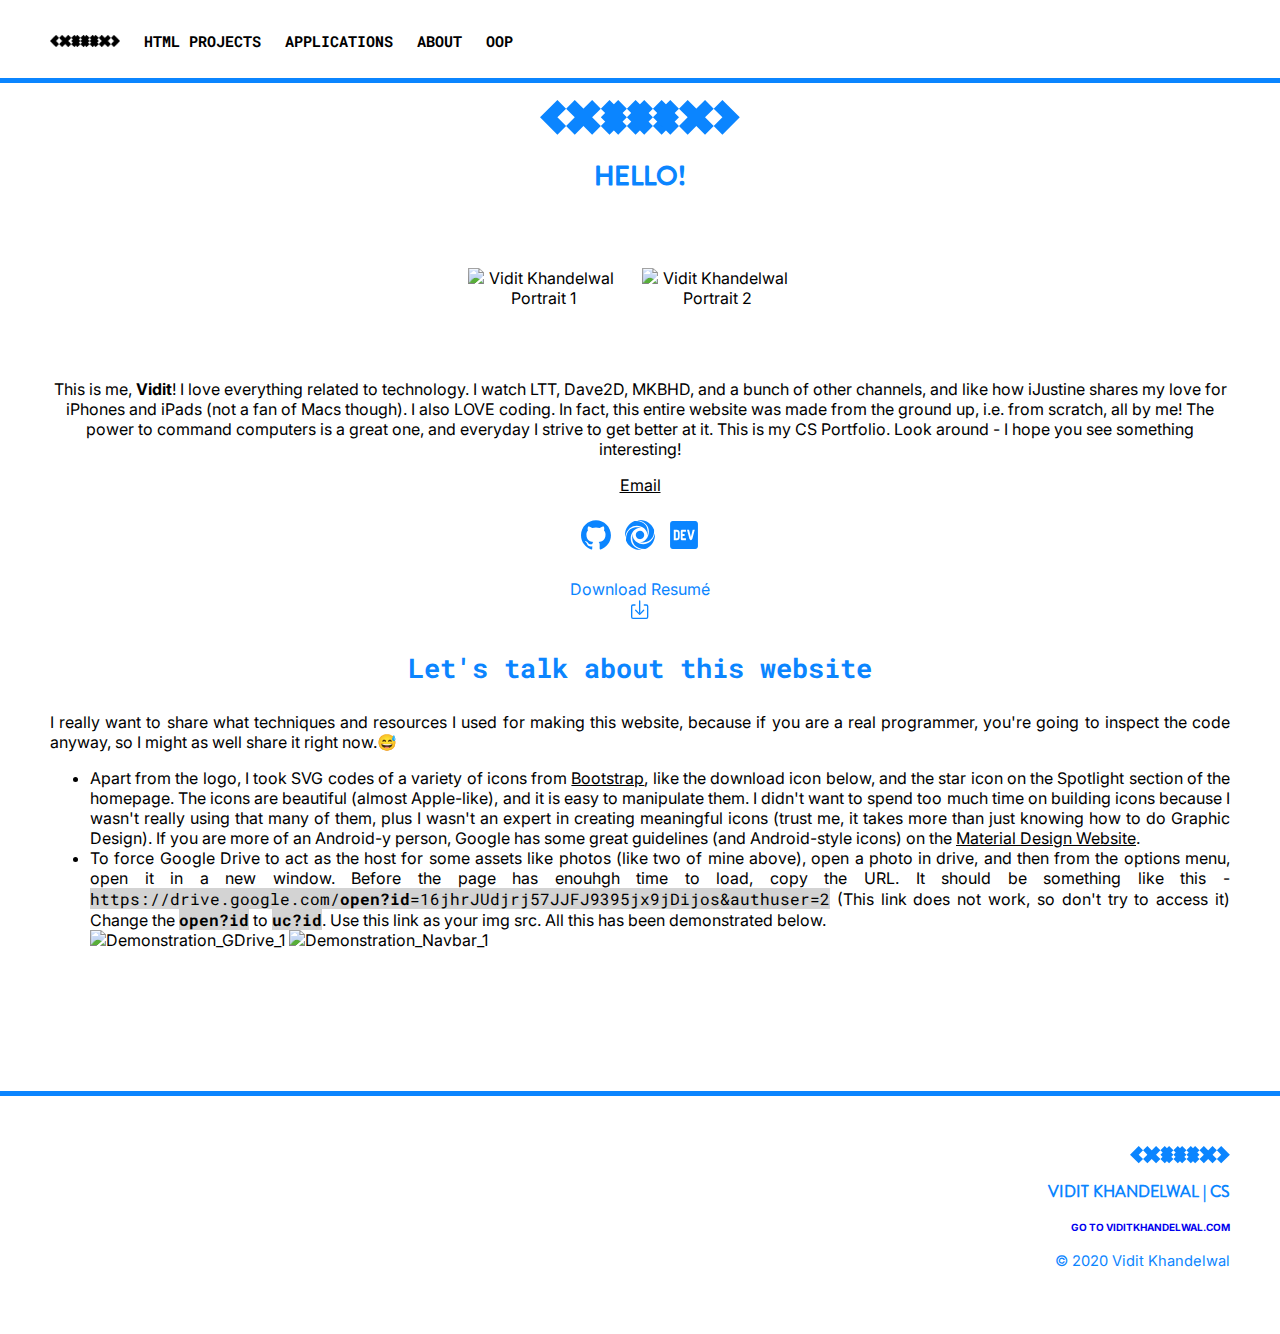
==== about.html @ c7eed607 "Initial commit" ====
<!DOCTYPE html>
<html>

<head>
	<meta charset="UTF-8">
	<link rel="stylesheet" href="style.css">
	<link rel="stylesheet" href="css/wickedcss.css">
	<!copied from template starts here***>
	<meta name="viewport" content="width=device-width, initial width=1">
	<!copied from template ends here***>
	<link href="https://fonts.googleapis.com/css?family=Lato|Montserrat|Open+Sans|Roboto+Mono|Inter&display=swap" rel="stylesheet">
	<link rel='icon' href='https://drive.google.com/uc?id=1sHRLSbQbNugQIJCw1VZLHF0GuGWl9k29&authuser=2' type='image/x-icon' />
	<title>About - VK|CS</title>
</head>

<body>
	<div class="header">
		<a href="home.html"><img src="VKCS Header Logo Black.png" alt="Vidit Khandelwal | CS Logo" link="home.html"></a> &emsp;
    <a href="html-projects.html">HTML Projects</a> &emsp;
    <a href="app-dev.html">Applications</a> &emsp;
    <a href="about.html">About</a> &emsp;
    <a href="oop.html">OOP</a> &emsp;
  </div>
  <div class="about">
    <?xml version="1.0" encoding="UTF-8" standalone="no"?>
<!DOCTYPE svg PUBLIC "-//W3C//DTD SVG 1.1//EN" "http://www.w3.org/Graphics/SVG/1.1/DTD/svg11.dtd">
<svg width="100%" height="100%" viewBox="0 0 707 123" version="1.1" xmlns="http://www.w3.org/2000/svg" xmlns:xlink="http://www.w3.org/1999/xlink" xml:space="preserve" xmlns:serif="http://www.serif.com/" clip-rule:evenodd;stroke-linejoin:round;stroke-miterlimit:2;">
    <g transform="matrix(1,0,0,1,-520.845,-1178.74)">
        <g transform="matrix(1.26462e-16,-2.06528,2.06528,1.26462e-16,-2040.43,2404.48)">
            <g transform="matrix(0.769679,0,0,0.769679,-36.1739,260.285)">
                <path d="M760.14,1331.05L740.821,1311.73L779.46,1273.09L818.099,1311.73L798.78,1331.05L818.099,1350.37L779.46,1389.01L740.821,1350.37L760.14,1331.05ZM760.14,1331.05L779.46,1350.37L798.78,1331.05L779.46,1311.73L760.14,1331.05Z" />
            </g>
            <g transform="matrix(0.769679,0,0,0.769679,-36.1739,319.764)">
                <path d="M760.14,1331.05L740.821,1311.73L779.46,1273.09L818.099,1311.73L798.78,1331.05L818.099,1350.37L779.46,1389.01L740.821,1350.37L760.14,1331.05ZM760.14,1331.05L779.46,1350.37L798.78,1331.05L779.46,1311.73L760.14,1331.05Z" />
            </g>
            <g transform="matrix(0.769679,0,0,0.769679,-36.1739,364.374)">
                <path d="M760.14,1331.05L740.821,1311.73L779.46,1273.09L818.099,1311.73L798.78,1331.05L818.099,1350.37L779.46,1389.01L740.821,1350.37L760.14,1331.05ZM760.14,1331.05L779.46,1350.37L798.78,1331.05L779.46,1311.73L760.14,1331.05Z" />
            </g>
            <g transform="matrix(0.769679,0,0,0.769679,-36.1739,408.984)">
                <path d="M760.14,1331.05L740.821,1311.73L779.46,1273.09L818.099,1311.73L798.78,1331.05L818.099,1350.37L779.46,1389.01L740.821,1350.37L760.14,1331.05ZM760.14,1331.05L779.46,1350.37L798.78,1331.05L779.46,1311.73L760.14,1331.05Z" />
            </g>
            <g transform="matrix(0.769679,0,0,0.769679,-36.1739,453.593)">
                <path d="M760.14,1331.05L740.821,1311.73L779.46,1273.09L818.099,1311.73L798.78,1331.05L818.099,1350.37L779.46,1389.01L740.821,1350.37L760.14,1331.05ZM760.14,1331.05L779.46,1350.37L798.78,1331.05L779.46,1311.73L760.14,1331.05Z" />
            </g>
            <g transform="matrix(0.769679,0,0,0.769679,-36.1739,513.073)">
                <path d="M760.14,1331.05L740.821,1311.73L779.46,1273.09L818.099,1311.73L798.78,1331.05L818.099,1350.37L779.46,1389.01L740.821,1350.37L760.14,1331.05ZM760.14,1331.05L779.46,1350.37L798.78,1331.05L779.46,1311.73L760.14,1331.05Z" />
            </g>
        </g>
    </g>
</svg>
    <h1>HELLO!</h1>
    <div class="about-intro">
    <img src="https://drive.google.com/uc?id=1dSyQ5BnxdZkTjASUXf9ickX26zmC5Mbn&authuser=2" alt="Vidit Khandelwal Portrait 1">
    <span class="aboutshadow">
    <img src="https://drive.google.com/uc?id=16kMWty4nmenE8YiYgrRFBSAG6UO1EWd6&authuser=2" alt="Vidit Khandelwal Portrait 2">
    </span>
    </div>
    <p>This is me, <strong>Vidit</strong>! I love everything related to technology. I watch LTT, Dave2D, MKBHD, and a bunch of other channels, and like how iJustine shares my love for iPhones and iPads (not a fan of Macs though). I also LOVE coding. In fact, this entire website was made from the ground up, i.e. from scratch, all by me! The power to command computers is a great one, and everyday I strive to get better at it. This is my CS Portfolio. Look around - I hope you see something interesting!</p>
    <a href="mailto::cs@viditkhandelwal.com">Email</a><br><br>
    <div class="special-svg-links">

        <a href="https://github.com/csvidit"><?xml version="1.0" encoding="UTF-8" standalone="no"?>
<!DOCTYPE svg PUBLIC "-//W3C//DTD SVG 1.1//EN" "http://www.w3.org/Graphics/SVG/1.1/DTD/svg11.dtd">
<svg width="100%" height="100%" viewBox="0 0 136 133" version="1.1" xmlns="http://www.w3.org/2000/svg" xmlns:xlink="http://www.w3.org/1999/xlink" xml:space="preserve" xmlns:serif="http://www.serif.com/" style="fill-rule:evenodd;clip-rule:evenodd;stroke-linejoin:round;stroke-miterlimit:2;">
    <g transform="matrix(1,0,0,1,-568,-1381.06)">
        <g transform="matrix(4.16667,0,0,4.16667,0,0)">
            <path d="M152.608,331.455C143.614,331.455 136.32,338.748 136.32,347.745C136.32,354.942 140.987,361.047 147.46,363.201C148.275,363.351 148.572,362.848 148.572,362.416C148.572,362.029 148.558,361.005 148.55,359.646C144.019,360.63 143.063,357.462 143.063,357.462C142.322,355.58 141.254,355.079 141.254,355.079C139.775,354.069 141.366,354.089 141.366,354.089C143.001,354.204 143.861,355.768 143.861,355.768C145.314,358.257 147.674,357.538 148.602,357.121C148.75,356.069 149.171,355.351 149.636,354.944C146.019,354.533 142.216,353.135 142.216,346.893C142.216,345.115 142.851,343.66 143.893,342.522C143.725,342.11 143.166,340.453 144.053,338.211C144.053,338.211 145.42,337.773 148.532,339.881C149.831,339.519 151.225,339.339 152.61,339.332C153.994,339.339 155.387,339.519 156.688,339.881C159.798,337.773 161.163,338.211 161.163,338.211C162.052,340.453 161.493,342.11 161.326,342.522C162.37,343.66 163,345.115 163,346.893C163,353.151 159.191,354.528 155.563,354.931C156.147,355.434 156.668,356.428 156.668,357.947C156.668,360.125 156.648,361.882 156.648,362.416C156.648,362.852 156.942,363.359 157.768,363.2C164.236,361.041 168.899,354.94 168.899,347.745C168.899,338.748 161.605,331.455 152.608,331.455Z" />
        </g>
    </g>
</svg>
    </a>
    <a href="https://repl.it/@ViditKhandelwal"><?xml version="1.0" encoding="UTF-8" standalone="no"?>
<!DOCTYPE svg PUBLIC "-//W3C//DTD SVG 1.1//EN" "http://www.w3.org/Graphics/SVG/1.1/DTD/svg11.dtd">
<svg width="100%" height="100%" viewBox="0 0 942 942" version="1.1" xmlns="http://www.w3.org/2000/svg" xmlns:xlink="http://www.w3.org/1999/xlink" xml:space="preserve" xmlns:serif="http://www.serif.com/" style="fill-rule:evenodd;clip-rule:evenodd;stroke-linejoin:round;stroke-miterlimit:2;">
    <g transform="matrix(1,0,0,1,-0.0384615,0)">
        <path d="M912.144,306.573C942.795,771.309 453.14,707.498 453.14,707.498C789.418,712.257 931.23,74.965 385.614,8.104C413.794,2.818 442.384,0.109 471.038,0C673.432,0 845.504,127.685 912.144,306.573Z" style="fill-rule:nonzero;"/>
        <path d="M703.084,498.052C703.084,498.052 818.733,11.364 298.169,33.103C123.61,101.937 0.038,271.481 0.038,470.179C0.199,491.575 1.818,512.931 4.881,534.114C114.435,-16.513 738.57,161.815 703.088,498.056L703.084,498.052Z" style="fill-rule:nonzero;"/>
        <path d="M31.265,641.526C23.749,109.469 512.551,245.737 512.551,245.737C177.046,196.894 -31.422,809.093 517.019,939.665C501.77,941.163 486.304,942 470.644,942C470.241,942 469.847,941.968 469.456,941.936C469.066,941.907 468.671,941.875 468.277,941.875C447.505,941.634 426.773,940.023 406.21,937.061C400.153,936.243 394.111,935.319 388.086,934.291C368.272,930.95 348.691,926.32 329.473,920.455C327.218,919.75 325.053,918.913 322.883,918.08L322.859,918.068L322.818,918.051C321.152,917.407 319.489,916.763 317.786,916.188C301.753,910.69 286.032,904.32 270.694,897.106L267.16,895.447C263.052,893.549 258.979,891.576 254.942,889.53C237.118,880.454 219.893,870.245 203.374,858.967C202.065,858.061 200.797,857.087 199.533,856.109L199.469,856.069L199.449,856.049C198.39,855.243 197.327,854.426 196.236,853.649C180.621,842.456 165.704,830.321 151.568,817.31C150.742,816.545 149.905,815.792 149.072,815.043L148.927,814.915L148.915,814.906L148.846,814.842C147.618,813.739 146.391,812.64 145.183,811.501C95.221,763.872 56.329,705.842 31.265,641.526Z" style="fill-rule:nonzero;"/>
        <path d="M635.107,910.519C110.108,906.333 241.094,424.564 241.094,424.564C187.545,758.62 801.153,972.116 939.853,427.048C941.141,441.287 942.038,455.658 942.038,470.227C942.038,472.006 941.918,473.758 941.789,475.501L941.789,475.561C941.668,477.119 941.559,478.677 941.535,480.251C941.253,493.04 940.871,505.806 939.603,518.321C921.206,699.25 799.833,849.326 635.103,910.54L635.107,910.519Z" style="fill-rule:nonzero;"/>
        <path d="M602.939,470.227C602.939,496.273 595.197,521.743 580.701,543.401C566.194,565.067 545.582,581.952 521.484,591.91C497.374,601.873 470.846,604.479 445.258,599.398C419.677,594.316 396.166,581.766 377.708,563.34C340.056,525.778 328.738,468.914 349.138,419.798C359.14,395.729 376.06,375.159 397.748,360.701C419.456,346.237 444.969,338.521 471.055,338.532C506.012,338.535 539.576,352.422 564.317,377.118C589.033,401.788 602.938,435.31 602.943,470.231L602.939,470.227Z" style="fill-rule:nonzero;"/>
    </g>
</svg>
    </a>
    <a href="https://dev.to/csvidit"><?xml version="1.0" encoding="UTF-8" standalone="no"?>
<!DOCTYPE svg PUBLIC "-//W3C//DTD SVG 1.1//EN" "http://www.w3.org/Graphics/SVG/1.1/DTD/svg11.dtd">
<svg width="100%" height="100%" viewBox="0 0 2500 2321" version="1.1" xmlns="http://www.w3.org/2000/svg" xmlns:xlink="http://www.w3.org/1999/xlink" xml:space="preserve" xmlns:serif="http://www.serif.com/" style="fill-rule:evenodd;clip-rule:evenodd;stroke-linejoin:round;stroke-miterlimit:2;">
    <path d="M711.818,913.324C691.717,898.3 671.563,890.787 651.462,890.787L561.109,890.787L561.109,1432.03L651.514,1432.03C671.615,1432.03 691.768,1424.51 711.87,1409.49C731.971,1394.46 742.022,1371.93 742.022,1341.83L742.022,980.985C741.97,950.936 731.868,928.348 711.818,913.324ZM2183.06,0L316.937,0C191.562,0 89.811,101.492 89.5,226.919L89.5,2094.08C89.811,2219.51 191.562,2321 316.937,2321L2183.06,2321C2308.49,2321 2410.19,2219.51 2410.5,2094.08L2410.5,226.919C2410.19,101.492 2308.44,0 2183.06,0ZM888.38,1342.81C888.38,1440.26 828.231,1587.92 637.836,1587.61L397.447,1587.61L397.447,730.39L642.913,730.39C826.521,730.39 888.276,877.835 888.328,975.338L888.38,1342.81ZM1409.98,883.482L1133.95,883.482L1133.95,1082.53L1302.69,1082.53L1302.69,1235.73L1133.95,1235.73L1133.95,1434.72L1410.04,1434.72L1410.04,1587.92L1087.89,1587.92C1030.08,1589.42 981.997,1543.72 980.546,1485.91L980.546,837.736C979.148,779.97 1024.89,731.996 1082.66,730.545L1410.04,730.545L1409.98,883.482ZM1946.92,1480.78C1878.54,1640.09 1756.01,1608.38 1701.14,1480.78L1501.53,730.597L1670.27,730.597L1824.19,1319.76L1977.38,730.597L2146.18,730.597L1946.92,1480.78Z" style="fill-rule:nonzero;"/>
</svg>
    </a>
    </div><br>
    <div class="speciallinks">
      <!DOWNLOAD SVG CODE TAKEN FROM BOOTCAMP.COM>
    <a href="dummyresume.docx" download="Vidit Khandelwal Resume">Download Resum&eacute;<br><svg class="bi bi-box-arrow-in-down" width="1em" height="1em" viewBox="0 0 16 16" fill="currentColor" xmlns="http://www.w3.org/2000/svg">
  <path fill-rule="evenodd" d="M4.646 8.146a.5.5 0 01.708 0L8 10.793l2.646-2.647a.5.5 0 01.708.708l-3 3a.5.5 0 01-.708 0l-3-3a.5.5 0 010-.708z" clip-rule="evenodd"/>
  <path fill-rule="evenodd" d="M8 1a.5.5 0 01.5.5v9a.5.5 0 01-1 0v-9A.5.5 0 018 1z" clip-rule="evenodd"/>
  <path fill-rule="evenodd" d="M1.5 13.5A1.5 1.5 0 003 15h10a1.5 1.5 0 001.5-1.5v-8A1.5 1.5 0 0013 4h-1.5a.5.5 0 000 1H13a.5.5 0 01.5.5v8a.5.5 0 01-.5.5H3a.5.5 0 01-.5-.5v-8A.5.5 0 013 5h1.5a.5.5 0 000-1H3a1.5 1.5 0 00-1.5 1.5v8z" clip-rule="evenodd"/>
</svg></a>
    </div>
    <div class="about-regular">
    <h3>Let's talk about this website</h3>
    <p>I really want to share what techniques and resources I used for making this website, because if you are a real programmer, you're going to inspect the code anyway, so I might as well share it right now.&#x1F605;<br>
    <ul>
      <li>Apart from the logo, I took SVG codes of a variety of icons from <a href="https://icons.getbootstrap.com">Bootstrap</a>, like the download icon below, and the star icon on the Spotlight section of the homepage. The icons are beautiful (almost Apple-like), and it is easy to manipulate them. I didn't want to spend too much time on building icons because I wasn't really using that many of them, plus I wasn't an expert in creating meaningful icons (trust me, it takes more than just knowing how to do Graphic Design). If you are more of an Android-y person, Google has some great guidelines (and Android-style icons) on the <a href="https://material.io">Material Design Website</a>.</li>
      <li>To force Google Drive to act as the host for some assets like photos (like two of mine above), open a photo in drive, and then from the options menu, open it in a new window. Before the page has enouhgh time to load, copy the URL. It should be something like this - <code>https://drive.google.com/<strong>open?id</strong>=16jhrJUdjrj57JJFJ9395jx9jDijos&authuser=2</code> (This link does not work, so don't try to access it) Change the <code><strong>open?id</strong></code> to <code><strong>uc?id</strong></code>. Use this link as your img src. All this has been demonstrated below.
      <div class="about-regular">
      <img src="https://drive.google.com/uc?id=1h_pR17Eh0ZsXALbxkgwwvT9U4kJq_MeE&authuser=2" alt="Demonstration_GDrive_1">
      <img src="https://drive.google.com/uc?id=1STth6mY2XXuvhQBT12eWUKuSIcHPFPN_&authuser=2" alt="Demonstration_Navbar_1">
      </div>
      </li> 
    </ul>
    </p>
    </div></div>
    <footer>
        <?xml version="1.0" encoding="UTF-8" standalone="no"?>
<!DOCTYPE svg PUBLIC "-//W3C//DTD SVG 1.1//EN" "http://www.w3.org/Graphics/SVG/1.1/DTD/svg11.dtd">
<svg width="100%" height="100%" viewBox="0 0 707 123" version="1.1" xmlns="http://www.w3.org/2000/svg" xmlns:xlink="http://www.w3.org/1999/xlink" xml:space="preserve" xmlns:serif="http://www.serif.com/" clip-rule:evenodd;stroke-linejoin:round;stroke-miterlimit:2;">
    <g transform="matrix(1,0,0,1,-520.845,-1178.74)">
        <g transform="matrix(1.26462e-16,-2.06528,2.06528,1.26462e-16,-2040.43,2404.48)">
            <g transform="matrix(0.769679,0,0,0.769679,-36.1739,260.285)">
                <path d="M760.14,1331.05L740.821,1311.73L779.46,1273.09L818.099,1311.73L798.78,1331.05L818.099,1350.37L779.46,1389.01L740.821,1350.37L760.14,1331.05ZM760.14,1331.05L779.46,1350.37L798.78,1331.05L779.46,1311.73L760.14,1331.05Z" />
            </g>
            <g transform="matrix(0.769679,0,0,0.769679,-36.1739,319.764)">
                <path d="M760.14,1331.05L740.821,1311.73L779.46,1273.09L818.099,1311.73L798.78,1331.05L818.099,1350.37L779.46,1389.01L740.821,1350.37L760.14,1331.05ZM760.14,1331.05L779.46,1350.37L798.78,1331.05L779.46,1311.73L760.14,1331.05Z" />
            </g>
            <g transform="matrix(0.769679,0,0,0.769679,-36.1739,364.374)">
                <path d="M760.14,1331.05L740.821,1311.73L779.46,1273.09L818.099,1311.73L798.78,1331.05L818.099,1350.37L779.46,1389.01L740.821,1350.37L760.14,1331.05ZM760.14,1331.05L779.46,1350.37L798.78,1331.05L779.46,1311.73L760.14,1331.05Z" />
            </g>
            <g transform="matrix(0.769679,0,0,0.769679,-36.1739,408.984)">
                <path d="M760.14,1331.05L740.821,1311.73L779.46,1273.09L818.099,1311.73L798.78,1331.05L818.099,1350.37L779.46,1389.01L740.821,1350.37L760.14,1331.05ZM760.14,1331.05L779.46,1350.37L798.78,1331.05L779.46,1311.73L760.14,1331.05Z" />
            </g>
            <g transform="matrix(0.769679,0,0,0.769679,-36.1739,453.593)">
                <path d="M760.14,1331.05L740.821,1311.73L779.46,1273.09L818.099,1311.73L798.78,1331.05L818.099,1350.37L779.46,1389.01L740.821,1350.37L760.14,1331.05ZM760.14,1331.05L779.46,1350.37L798.78,1331.05L779.46,1311.73L760.14,1331.05Z" />
            </g>
            <g transform="matrix(0.769679,0,0,0.769679,-36.1739,513.073)">
                <path d="M760.14,1331.05L740.821,1311.73L779.46,1273.09L818.099,1311.73L798.78,1331.05L818.099,1350.37L779.46,1389.01L740.821,1350.37L760.14,1331.05ZM760.14,1331.05L779.46,1350.37L798.78,1331.05L779.46,1311.73L760.14,1331.05Z" />
            </g>
        </g>
    </g>
</svg>
<h1>VIDIT KHANDELWAL | CS</h1>
<a href="https://viditkhandelwal.com">Go to viditkhandelwal.com</a>
<p>&copy; 2020 Vidit Khandelwal</p>
  </footer>
</html>
---- style.css ----
/* #### Generated By: http://www.cufonfonts.com #### START OF COPIED CONTENT******/
@font-face {
font-family: 'Brandon Grotesque Regular';
font-style: normal;
font-weight: normal;
src: local('Brandon Grotesque Regular'), url('fonts/Brandon_reg.woff') format('woff');
}


@font-face {
font-family: 'Brandon Grotesque Regular Italic';
font-style: normal;
font-weight: normal;
src: local('Brandon Grotesque Regular Italic'), url('fonts/Brandon_reg_it.woff') format('woff');
}


@font-face {
font-family: 'Brandon Grotesque Thin';
font-style: normal;
font-weight: normal;
src: local('Brandon Grotesque Thin'), url('fonts/Brandon_thin.woff') format('woff');
}


@font-face {
font-family: 'Brandon Grotesque Thin Italic';
font-style: normal;
font-weight: normal;
src: local('Brandon Grotesque Thin Italic'), url('fonts/Brandon_thin_it.woff') format('woff');
}


@font-face {
font-family: 'Brandon Grotesque Light';
font-style: normal;
font-weight: normal;
src: local('Brandon Grotesque Light'), url('fonts//Brandon_light.woff') format('woff');
}


@font-face {
font-family: 'Brandon Grotesque Light Italic';
font-style: normal;
font-weight: normal;
src: local('Brandon Grotesque Light Italic'), url('fonts/Brandon_light_it.woff') format('woff');
}


@font-face {
font-family: 'Brandon Grotesque Medium';
font-style: normal;
font-weight: normal;
src: local('Brandon Grotesque Medium'), url('fonts/Brandon_med.woff') format('woff');
}


@font-face {
font-family: 'Brandon Grotesque Medium Italic';
font-style: normal;
font-weight: normal;
src: local('Brandon Grotesque Medium Italic'), url('fonts/Brandon_med_it.woff') format('woff');
}


@font-face {
font-family: 'Brandon Grotesque Bold';
font-style: normal;
font-weight: normal;
src: local('Brandon Grotesque Bold'), url('fonts/Brandon_bld.woff') format('woff');
}


@font-face {
font-family: 'Brandon Grotesque Bold Italic';
font-style: normal;
font-weight: normal;
src: local('Brandon Grotesque Bold Italic'), url('fonts/Brandon_bld_it.woff') format('woff');
}


@font-face {
font-family: 'Brandon Grotesque Black';
font-style: normal;
font-weight: normal;
src: local('Brandon Grotesque Black'), url('fonts/Brandon_blk.woff') format('woff');
}


@font-face {
font-family: 'Brandon Grotesque Black Italic';
font-style: normal;
font-weight: normal;
src: local('Brandon Grotesque Black Italic'), url('fonts/Brandon_blk_it.woff') format('woff');
}
body{
  scroll-behavior: smooth;
  scrollbar-arrow-color: #0b85ff;
  margin: 0px 0px 0px 0px;
}
/****END OF COPIED CONTENT******/
/***BACKGROUND COLOR CHANGE ANIMATON WAS DONE BY JUST LEARNING SYNTAX. BACKGROUND GRADIENT CHANGE WAS SEEN FROM https://codepen.io/P1N2O/pen/pyBNzX***/
.header {
  /* OLD DESIGN STARTS  
  background-color: #0b85ff;
  /*background-image: linear-gradient(#7900FF, #cf0056 #00e695, #e04a89 ); **
  background-size: 500%;
  animation-name: grad;
  animation-iteration-count: infinite;
  animation-duration: 3s;
  color:white;
  border: none;
  OLD DESIGN ENDS */
  font-family: "Brandon Grotesque Regular";
  color: black;
  padding: 25px 50px 25px 50px;
  text-align: left;
  position: fixed;
  top: 0;
  width: 100%;
  margin: 0px 0px 0px 0px;
  border-bottom-style: solid;
  border-bottom-width: 5px;
  border-bottom-color: #0b85ff;
  background-color: white;
  animation-name: header-border-grad;
  animation-iteration-count: infinite;
  animation-duration: 3s;
  /* COPIED FROM W3SCHOOLS.COM */
  //box-shadow: 2px 2px rgba(0, 0, 0, .5);
  /* COPIED PART ENDS */
}
.header h1{
  font-family: "Brandon Grotesque Regular";
  font-size: 20pt;
}
.header h2{
  font-family: "Brandon Grotesque Regular";
  font-size: 16pt;
}
.header h3{
  font-family: "Brandon Grotesque Regular";
  font-size:20pt;
}
.header a{
  /* color:white; */
  color: black;
  font-size: 16pt;
  font-variant-caps: all-petite-caps;
  text-align: left;
  text-decoration: underline;
  text-decoration-color: transparent;
}
.header a:link{
  font-family: "Roboto Mono";
  font-weight: bold;
  /* color:white; */
  color: black;
  /*text-decoration: underline;
  animation-name: under;
  animation-iteration-count: infinite;
  animation-duration: 1s;*/
}

.header a:visited{
  font-family: "Roboto Mono";
  font-weight: bold;
    /* color:white; */
  color: black;
  text-decoration: none;
}
.header a:hover{
  text-decoration: underline;
  text-decoration-color: transparent;
  animation-name: under;
  animation-iteration-count: infinite;
  animation-duration: 1s;
  /*animation-iteration-count: 0;
  animation-play-state: paused;
  text-decoration-color: white;*/
  
}
.header a:active{
  color: #0b85ff;
}
.header svg{
  width: 70px;
  align-content: left;
}
.header svg:hover{
  fill: #0b85ff;
  animation-name: grad4;
  animation-iteration-count: infinite;
  animation-duration: 3s;
}
.header svg:active{
  opacity: 70%;
}
.header img:hover {
  text-decoration: underline;
  animation-name: img-hover;
  animation-iteration-count: infinite;
  animation-duration: 1s;
}

.header img{
  width: 70px;
  align-content: left;
}
.header img:active{
  border-bottom: solid;
  border-bottom-width: 2px;
  border-bottom-color: #0b85ff;
}
/***FOOTER***/
footer {
  font-family: "Brandon Grotesque Regular";
  color:#0b85ff;
  padding: 50px 50px 50px 50px;
  text-align: right;
  background-color: white;
  border-top-color:#0b85ff;
  border-top-style: solid;
  border-top-width: 5px;
  margin-top: 50px;
  /*
  animation-name: grad5;
  animation-iteration-count: infinite;
  animation-duration: 3s;*/
}

footer p{
  font-family: "Inter";
  color:#0b85ff;
  font-size: 11pt;
  /*
  animation-name: grad2;
  animation-iteration-count: infinite;
  animation-duration: 3s;*/
}
footer h1{
  font-family: "Brandon Grotesque Regular";
  color:#0b85ff;
  font-size: 12pt;
  text-align-last: right;
  /*
  animation-name: grad2;
  animation-iteration-count: infinite;
  animation-duration: 3s;*/
}
footer h2{
  font-family: "Brandon Grotesque Regular";
  font-size: 10pt;
}
footer h3{
  font-family: "Brandon Grotesque Regular";
  font-size:10pt;
}
footer a{
  font-family: "Inter";
  font-size: 11pt;
  font-weight: bold;
  text-align: center;
  font-variant-caps: all-petite-caps;
}
footer a:link{
  /*font-family: "Brandon Grotesque Regular";*/
  /*text-decoration: underline;
  animation-name: under;
  animation-iteration-count: infinite;
  animation-duration: 1s;*/
  text-decoration: none;
}

footer a:visited{
  /*font-family: "Brandon Grotesque Regular";*/
  color:#0b85ff;
  text-decoration: none;
}

footer svg{
  width: 100px;
  align-content: right;
  fill: #0b85ff;
  fill-rule: evenodd;
  /*
  animation-name: grad4;
  animation-iteration-count: infinite;
  animation-duration: 3s;*/
}
.footer-svg-links svg{
  width: 20px;
  height: 20px;
  padding: 5px 5px 5px 5px;
  fill: #0b85ff;
  fill-rule: evenodd;
  align-content: right;
}
.footer-svg-links svg:hover{
  opacity: 70%;
}

footer a:hover{
  text-decoration: underline;
  text-decoration-color: transparent;
  animation-name: under3;
  animation-iteration-count: infinite;
  animation-duration: 1s;
  /*animation-iteration-count: 0;
  animation-play-state: paused;
  text-decoration-color: white;*/
}
/***END OF FOOTER***/

/***START OF CONTENT***/
.content {
  background-color: white;
  /*background-image: linear-gradient(#7900FF, #cf0056 #00e695, #e04a89 );*/
  /*
  font-family: "Roboto Mono"; */
  font-family: "Inter";
  border-top-color: black;
  color:white;
  padding: 100px 50px 75px 50px;
}

.content h1{
  font-family: "Brandon Grotesque Medium";
  text-align: center;
  color: #0b85ff;
  animation-name: grad2;
  animation-iteration-count: infinite;
  animation-duration: 3s;
}
.content h2{
  color:white;
  background-color: #0b85ff;
  font-family: "Roboto Mono";
  font-weight: bold;
}
.content h3{
  font-family: "Roboto Mono";
  color: #0b85ff;
  /*animation-name: grad2;
  animation-iteration-count: infinite;
  animation-duration: 3s;*/
}
.content p{
  text-align: justify;
  color:black;
}
.content ul li{
  text-align: justify;
  color: black;
}
.content code{
  font-size: 12pt;
  font-family: Roboto Mono;
  background: lightgrey;
}

.content svg{
  align-content: center;
  fill: #0b85ff;
  /**fill-rule: evenodd;*/
  animation-name: grad4;
  animation-iteration-count: infinite;
  animation-duration: 3s;
}
.content a:link{
  font-family: "Inter";
  /*
  font-family: "Roboto Mono";
  */
  color:black;
  text-decoration: underline;/*
  animation-name: under;
  animation-iteration-count: infinite;
  animation-duration: 1s;*/
}
.content a:visited{
  font-family: "Inter";
  /* font-family: "Roboto Mono"; */
  color:black;;
  text-decoration: none;
}

.content a:hover{
  opacity:70%;
  text-decoration: underline;
  text-decoration-color: black;
  animation-name: under2;
  animation-iteration-count: infinite;
  animation-duration: 1s;
}
/***END OF CONTENT***/

.about {
  background-color: white;
  /*background-image: linear-gradient(#7900FF, #cf0056 #00e695, #e04a89 );*/
  /* font-family: "Roboto Mono" */
  font-family: "Inter";
  color:black;
  padding: 100px 50px 75px 50px;
  text-align: center;
}
.about p{
  font-weight: 400;
}
.about h1{
  font-family: "Brandon Grotesque Medium";
  color: #0b85ff;
  animation-name: grad2;
  animation-iteration-count: infinite;
  animation-duration: 3s;
  font-size: 20pt;
}
.about h2{
  font-family: "Roboto Mono";
  font-size: 16pt;
}
.about h3{
  font-family: "Roboto Mono";
  color: #0b85ff;
  font-size:20pt;
}
.about a{
  color:black;
  font-size: 12pt;
  text-align: center;
}
.about a:link{
  font-family: "Inter";
  color:black;
  text-decoration: underline;/*
  animation-name: under;
  animation-iteration-count: infinite;
  animation-duration: 1s;*/
}
.about a:visited{
  font-family: "Inter";
  color:black;;
  text-decoration: none;
}

.about a:hover{
  opacity:70%;
  text-decoration: underline;
  text-decoration-color: black;
  animation-name: under2;
  animation-iteration-count: infinite;
  animation-duration: 1s;
}
.about-intro img{
  display: inline-block;
  align-content: center;
  /*transform: rotate(90deg);*/
  width: 150px;
  height: 150px;
  margin-inline-end: 20px;
  /*  opacity: 0%;
  animation-name: fade1;
  animation-duration: 2s;
  animation-iteration-count: 1;
  animation-fill-mode: forwards;*/
}
.about-regular p{
  text-align: justify;
}
.about-regular ul{
  text-align: justify;
}
.about-regular code{
  display: inline;
  background-color: lightgray;
  font-family: "Roboto Mono";
  font-size: 12pt;
}
.about img{
  max-width: 100%;
  align-content: center;
  max-height: 500px;
}
.aboutshadow img{
  border-color: #0b85ff;
  animation-name: border1;
  animation-duration: 3s;
  animation-iteration-count: infinite;
  /*box-shadow: #0b85ff;
  animation-name: shadow1;
  animation-duration: 3s;
  animation-iteration-count: infinite;*/
}
@keyframes border1{
  50%{border-color: #ff476c;}
}

@keyframes shadow1{
  50%{box-shadow: #ff476c;}
}
@keyframes fade1{
  0%{opacity: 0%;}
  100%{opacity: 100%;}
}

@keyframes under2{
  50%{text-decoration-color: transparent; }
}

.about svg{
  width: 200px;
  align-content: center;
  fill: #0b85ff;
  fill-rule: evenodd;
  animation-name: grad4;
  animation-iteration-count: infinite;
  animation-duration: 3s;
}
.special-svg-links svg{
  width: 30px;
  height: 30px;
  padding: 5px 5px 5px 5px;
  align-content: center;
  fill: #0b85ff !important;
  fill-rule: evenodd;
  animation-name: grad4;
  animation-iteration-count: infinite;
  animation-duration: 3s;
}
.special-svg-links a:link{
  text-decoration: none;
}
.special-svg-links a:hover{
  opacity: 70%;
}

.spotlight{
  background-color: #0b85ff;
  /*background-image: linear-gradient(#7900FF, #cf0056 #00e695, #e04a89 );*/
  font-family: "Roboto Mono";
  border-top-color: black;
  color:white;
  padding: 50px 50px 50px 50px;
}
.spotlight h2{
  display: inline;
  text-align: left;
}
.spotlight p{
  text-align: left;
}

.spotlight svg{
  display: inline;
  align-content: left;
  size: 16pt;
  fill: white;
  animation-name: spotlightgrad;
  animation-duration: 3s;
  animation-iteration-count: infinite;
}
@keyframes spotlightgrad{
  50%{fill: yellow;}
}

.spotlight a{
  color:white;
  font-size: 12pt;
  text-align: center;
}
.spotlight a:link{
  font-family: "Roboto Mono";
  color:white;
  text-decoration: underline;/*
  animation-name: under;
  animation-iteration-count: infinite;
  animation-duration: 1s;*/
}

.spotlight a:visited{
  font-family: "Roboto Mono";
  color:white;
  text-decoration: underline;
}

.spotlight a:hover{
  text-decoration: underline;
  text-decoration-color: white;
  animation-name: under2;
  animation-iteration-count: infinite;
  animation-duration: 1s;
  /*animation-iteration-count: 0;
  animation-play-state: paused;
  text-decoration-color: white;*/
  
}
.spotlight img:hover {
  text-decoration: underline;
  animation-name: img-hover;
  animation-iteration-count: infinite;
  animation-duration: 1s;
}

@keyframes img-hover{
  50%{opacity:70%;}
}

@keyframes under2{
  50%{text-decoration-color: transparent; }
}

.speciallinks a:link{
  color: #0b85ff;
  display: inline;
  animation-name: grad2;
  animation-iteration-count: infinite;
  animation-duration: 3s;
  text-decoration: none;

}
.speciallinks a:visited{
  color: #0b85ff;
  display: inline;
  animation-name: grad2;
  animation-iteration-count: infinite;
  animation-duration: 3s;
  text-decoration: none;
}

.speciallinks a:hover{
  text-decoration: underline;
  }

.speciallinks svg{
  width: 16pt;
  height: 16pt;
}

@keyframes grad2{
50%{color: #ff476c;}
}
code{
  color:black;
}
.code1 {
  background-color: lightgrey;
}
.primary-button-links{
  font-family: "Brandon Grotesque Medium";
  text-align: center;
}
.primary-button-links a:link{
  color: white;
  font-family: "Brandon Grotesque Medium";
  opacity: 100%;
  padding: 10px 10px 10px 10px;
  background-color: #0b85ff;
  text-decoration: none;
  border: solid;
  border-left-color: #0b85ff;
  border-width: 4px 4px 4px 4px;
  border-radius: 4% 4% 4% 4%;
  border-color:#0b85ff;
  /*animation-name: grad;
  animation-duration: 3s;
  animation-iteration-count: infinite;*/
}

.primary-button-links a:visited{
  font-family: "Brandon Grotesque Medium";
  opacity: 100%;
  padding: 10px 10px 10px 10px;
  color: white;
  background-color: #0b85ff;
  text-decoration: none;
  border: solid;
  border-left-color: #0b85ff;
  border-width: 4px 4px 4px 4px;
  border-radius: 4% 4% 4% 4%;
  border-color:#0b85ff;
  /*animation-name: grad;
  animation-duration: 3s;
  animation-iteration-count: infinite;*/
}
.primary-button-links a:hover{
  font-family: "Brandon Grotesque Medium";
  opacity: 100%;
  padding: 10px 10px 10px 10px;
  text-align: center;
  color: #0b85ff;
  animation-name: button-links-1;
  animation-iteration-count: 1;
  animation-duration: 0.2s;
  animation-fill-mode: forwards;
  text-decoration: none;
  border: solid;
  border-left-color: #0b85ff;
  border-width: 4px 4px 4px 4px;
  border-radius: 4% 4% 4% 4%;
  border-color:#0b85ff;
  /*animation-name: grad2;
  animation-duration: 3s;
  animation-iteration-count: infinite;*/
}
.primary-button-links a:active{
  font-family: "Brandon Grotesque Medium";
  opacity: 100%;
  padding: 10px 10px 10px 10px;
  text-align: center;
  color: #0b85ff;
  background-color: lightgrey;
  text-decoration: none;
  border: solid;
  border-left-color: #0b85ff;
  border-width: 4px 4px 4px 4px;
  border-radius: 4% 4% 4% 4%;
  border-color:#0b85ff;
  /*animation-name: grad2;
  animation-duration: 3s;
  animation-iteration-count: infinite;*/
}
.under-construction h1{
  font-family: "Roboto Mono";
  font-size: 64pt;
  color:black; 
  animation: none;
  background-color: red;
}
@keyframes header-border-grad{
  50%{border-bottom-color: #ff476c;}
}
@keyframes button-links-1{
  100%{background-color: white;}
}

@keyframes grad{
  /*!from{background-image: linearGradient(#00cce3, #00e695);}
  to{background-image: linearGradient(#cf0056, #e04a89);}*/

/*50%{background-color: #59c5ff;}*/
50%{background-color: #ff476c;}
/*0% {
		background-position: 0% 50%;
	}
	50% {
		background-position: 100% 50%;
	}
	100% {
		background-position: 0% 50%;
	}*/
}
@keyframes grad2{
50%{color: #ff476c;}
}
@keyframes grad4{
  /*!from{background-image: linearGradient(#00cce3, #00e695);}
  to{background-image: linearGradient(#cf0056, #e04a89);}*/

50%{fill: #ff476c;}
/*0% {
		background-position: 0% 50%;
	}
	50% {
		background-position: 100% 50%;
	}
	100% {
		background-position: 0% 50%;
	}*/
}
@keyframes grad5{
  50%{border-top-color: #ff476c;}
}
@keyframes img-hover{
  50%{opacity:30%;}
}

@keyframes under{
  50%{text-decoration-color: black;}
}
@keyframes under3{
  50%{text-decoration-color: #0b85ff;}
}
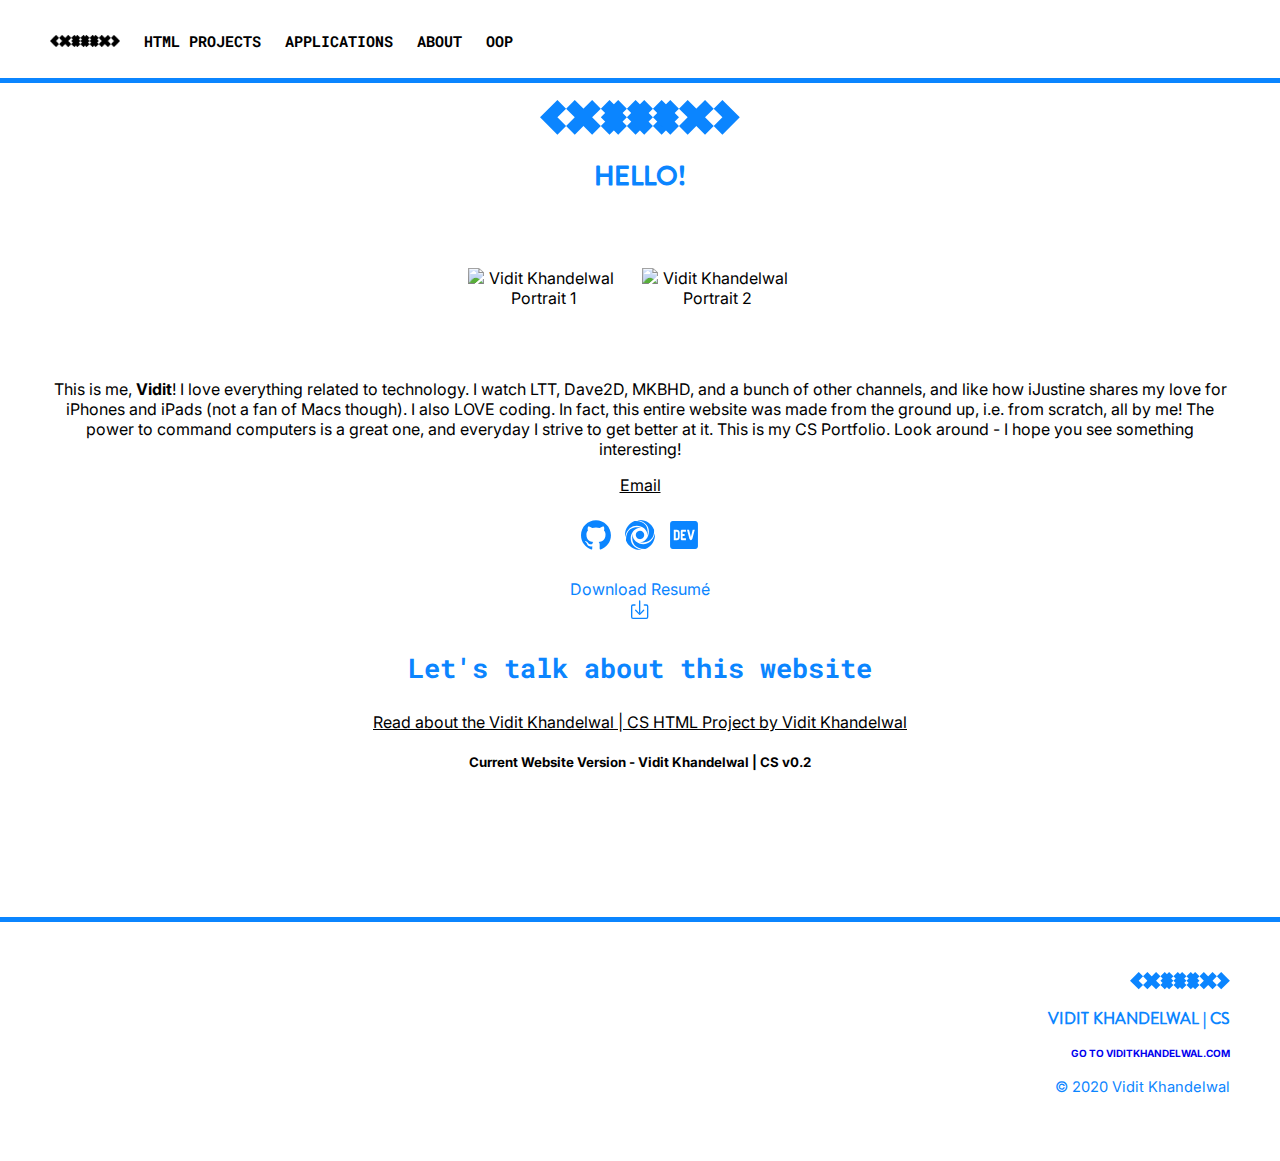
==== commit 666cda40: "File management, transferred some data from about.html to vkcs.html" ====
--- a/about.html
+++ b/about.html
@@ -98,17 +98,8 @@
     </div>
     <div class="about-regular">
     <h3>Let's talk about this website</h3>
-    <p>I really want to share what techniques and resources I used for making this website, because if you are a real programmer, you're going to inspect the code anyway, so I might as well share it right now.&#x1F605;<br>
-    <ul>
-      <li>Apart from the logo, I took SVG codes of a variety of icons from <a href="https://icons.getbootstrap.com">Bootstrap</a>, like the download icon below, and the star icon on the Spotlight section of the homepage. The icons are beautiful (almost Apple-like), and it is easy to manipulate them. I didn't want to spend too much time on building icons because I wasn't really using that many of them, plus I wasn't an expert in creating meaningful icons (trust me, it takes more than just knowing how to do Graphic Design). If you are more of an Android-y person, Google has some great guidelines (and Android-style icons) on the <a href="https://material.io">Material Design Website</a>.</li>
-      <li>To force Google Drive to act as the host for some assets like photos (like two of mine above), open a photo in drive, and then from the options menu, open it in a new window. Before the page has enouhgh time to load, copy the URL. It should be something like this - <code>https://drive.google.com/<strong>open?id</strong>=16jhrJUdjrj57JJFJ9395jx9jDijos&authuser=2</code> (This link does not work, so don't try to access it) Change the <code><strong>open?id</strong></code> to <code><strong>uc?id</strong></code>. Use this link as your img src. All this has been demonstrated below.
-      <div class="about-regular">
-      <img src="https://drive.google.com/uc?id=1h_pR17Eh0ZsXALbxkgwwvT9U4kJq_MeE&authuser=2" alt="Demonstration_GDrive_1">
-      <img src="https://drive.google.com/uc?id=1STth6mY2XXuvhQBT12eWUKuSIcHPFPN_&authuser=2" alt="Demonstration_Navbar_1">
-      </div>
-      </li> 
-    </ul>
-    </p>
+    <a href="/html-projects/vkcs.html">Read about the Vidit Khandelwal | CS HTML Project by Vidit Khandelwal</a> 
+    <h5>Current Website Version - Vidit Khandelwal | CS v0.2</h5>
     </div></div>
     <footer>
         <?xml version="1.0" encoding="UTF-8" standalone="no"?>
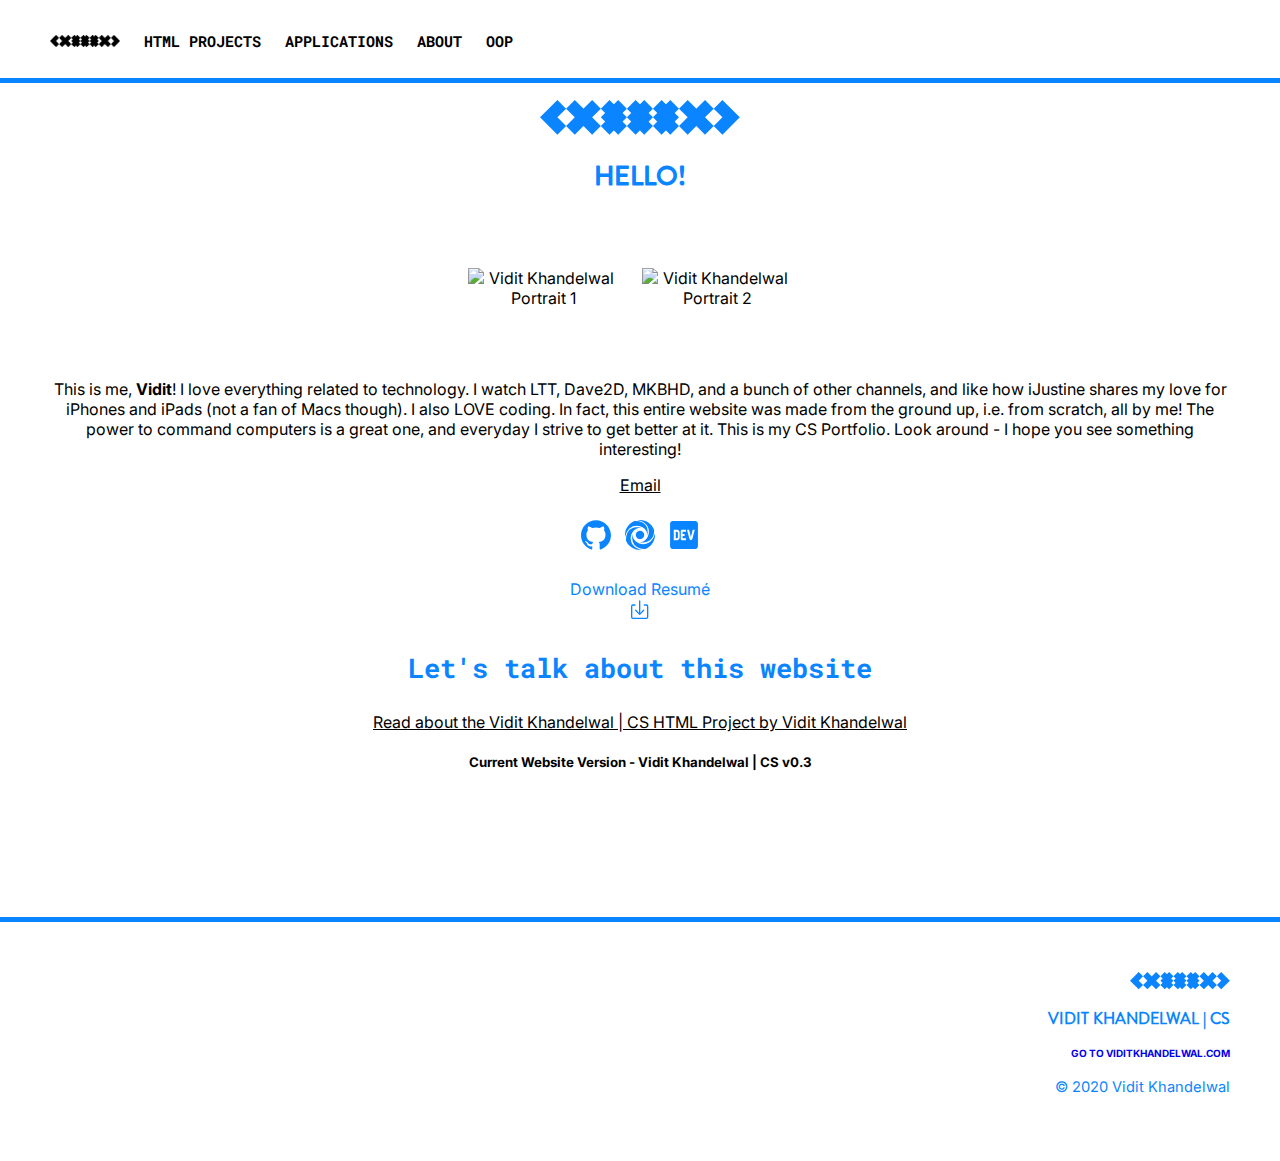
==== commit 6617ddbf: "Changes to header CSS code and overall structure (divided header into primary and secondary)" ====
--- a/about.html
+++ b/about.html
@@ -3,8 +3,7 @@
 
 <head>
 	<meta charset="UTF-8">
-	<link rel="stylesheet" href="style.css">
-	<link rel="stylesheet" href="css/wickedcss.css">
+	<link rel="stylesheet" href="css/style.css">
 	<!copied from template starts here***>
 	<meta name="viewport" content="width=device-width, initial width=1">
 	<!copied from template ends here***>
@@ -15,11 +14,13 @@
 
 <body>
 	<div class="header">
+    <div class="primary-nav">
 		<a href="home.html"><img src="VKCS Header Logo Black.png" alt="Vidit Khandelwal | CS Logo" link="home.html"></a> &emsp;
     <a href="html-projects.html">HTML Projects</a> &emsp;
     <a href="app-dev.html">Applications</a> &emsp;
     <a href="about.html">About</a> &emsp;
     <a href="oop.html">OOP</a> &emsp;
+    </div>
   </div>
   <div class="about">
     <?xml version="1.0" encoding="UTF-8" standalone="no"?>
@@ -99,7 +100,7 @@
     <div class="about-regular">
     <h3>Let's talk about this website</h3>
     <a href="/html-projects/vkcs.html">Read about the Vidit Khandelwal | CS HTML Project by Vidit Khandelwal</a> 
-    <h5>Current Website Version - Vidit Khandelwal | CS v0.2</h5>
+    <h5>Current Website Version - Vidit Khandelwal | CS v0.3</h5>
     </div></div>
     <footer>
         <?xml version="1.0" encoding="UTF-8" standalone="no"?>
--- a/css/style.css
+++ b/css/style.css
@@ -0,0 +1,929 @@
+/* #### Generated By: http://www.cufonfonts.com #### START OF COPIED CONTENT******/
+@font-face {
+font-family: 'Brandon Grotesque Regular';
+font-style: normal;
+font-weight: normal;
+src: local('Brandon Grotesque Regular'), url('/fonts/Brandon_reg.woff') format('woff');
+}
+
+
+@font-face {
+font-family: 'Brandon Grotesque Regular Italic';
+font-style: normal;
+font-weight: normal;
+src: local('Brandon Grotesque Regular Italic'), url('/fonts/Brandon_reg_it.woff') format('woff');
+}
+
+
+@font-face {
+font-family: 'Brandon Grotesque Thin';
+font-style: normal;
+font-weight: normal;
+src: local('Brandon Grotesque Thin'), url('/fonts/Brandon_thin.woff') format('woff');
+}
+
+
+@font-face {
+font-family: 'Brandon Grotesque Thin Italic';
+font-style: normal;
+font-weight: normal;
+src: local('Brandon Grotesque Thin Italic'), url('/fonts/Brandon_thin_it.woff') format('woff');
+}
+
+
+@font-face {
+font-family: 'Brandon Grotesque Light';
+font-style: normal;
+font-weight: normal;
+src: local('Brandon Grotesque Light'), url('/fonts//Brandon_light.woff') format('woff');
+}
+
+
+@font-face {
+font-family: 'Brandon Grotesque Light Italic';
+font-style: normal;
+font-weight: normal;
+src: local('Brandon Grotesque Light Italic'), url('/fonts/Brandon_light_it.woff') format('woff');
+}
+
+
+@font-face {
+font-family: 'Brandon Grotesque Medium';
+font-style: normal;
+font-weight: normal;
+src: local('Brandon Grotesque Medium'), url('/fonts/Brandon_med.woff') format('woff');
+}
+
+
+@font-face {
+font-family: 'Brandon Grotesque Medium Italic';
+font-style: normal;
+font-weight: normal;
+src: local('Brandon Grotesque Medium Italic'), url('/fonts/Brandon_med_it.woff') format('woff');
+}
+
+
+@font-face {
+font-family: 'Brandon Grotesque Bold';
+font-style: normal;
+font-weight: normal;
+src: local('Brandon Grotesque Bold'), url('/fonts/Brandon_bld.woff') format('woff');
+}
+
+
+@font-face {
+font-family: 'Brandon Grotesque Bold Italic';
+font-style: normal;
+font-weight: normal;
+src: local('Brandon Grotesque Bold Italic'), url('/fonts/Brandon_bld_it.woff') format('woff');
+}
+
+
+@font-face {
+font-family: 'Brandon Grotesque Black';
+font-style: normal;
+font-weight: normal;
+src: local('Brandon Grotesque Black'), url('/fonts/Brandon_blk.woff') format('woff');
+}
+
+
+@font-face {
+font-family: 'Brandon Grotesque Black Italic';
+font-style: normal;
+font-weight: normal;
+src: local('Brandon Grotesque Black Italic'), url('/fonts/Brandon_blk_it.woff') format('woff');
+}
+body{
+  scroll-behavior: smooth;
+  scrollbar-arrow-color: #0b85ff;
+  margin: 0px 0px 0px 0px;
+}
+/****END OF COPIED CONTENT******/
+/***BACKGROUND COLOR CHANGE ANIMATON WAS DONE BY JUST LEARNING SYNTAX. BACKGROUND GRADIENT CHANGE WAS SEEN FROM https://codepen.io/P1N2O/pen/pyBNzX***/
+.header {
+  /* OLD DESIGN STARTS  
+  background-color: #0b85ff;
+  /*background-image: linear-gradient(#7900FF, #cf0056 #00e695, #e04a89 ); **
+  background-size: 500%;
+  animation-name: grad;
+  animation-iteration-count: infinite;
+  animation-duration: 3s;
+  color:white;
+  border: none;
+  OLD DESIGN ENDS */
+  font-family: "Brandon Grotesque Regular";
+  color: black;
+  text-align: left;
+  position: fixed;
+  top: 0;
+  width: 100%;
+  margin: 0px 0px 0px 0px;
+  /* COPIED FROM W3SCHOOLS.COM */
+  /*box-shadow: 2px 2px rgba(0, 0, 0, .5); */
+  /* COPIED PART ENDS */
+}
+.header h1{
+  font-family: "Brandon Grotesque Regular";
+  font-size: 20pt;
+}
+.header h2{
+  font-family: "Brandon Grotesque Regular";
+  font-size: 16pt;
+}
+.header h3{
+  font-family: "Brandon Grotesque Regular";
+  font-size:20pt;
+}
+.header a{
+  /* color:white; */
+  color: black;
+  font-size: 16pt;
+  font-variant-caps: all-petite-caps;
+  text-align: left;
+  text-decoration: underline;
+  text-decoration-color: transparent;
+}
+.header a:link{
+  font-family: "Roboto Mono";
+  font-weight: bold;
+  /* color:white; */
+  color: black;
+  /*text-decoration: underline;
+  animation-name: under;
+  animation-iteration-count: infinite;
+  animation-duration: 1s; */
+}
+
+.header a:visited{
+  font-family: "Roboto Mono";
+  font-weight: bold;
+    /* color:white; */
+  color: black;
+  text-decoration: none;
+}
+.header a:hover{
+  text-decoration: underline;
+  text-decoration-color: transparent;
+  animation-name: under;
+  animation-iteration-count: infinite;
+  animation-duration: 1s;
+  /*animation-iteration-count: 0;
+  animation-play-state: paused;
+  text-decoration-color: white;*/
+  
+}
+.header a:active{
+  color: #0b85ff;
+}
+.header svg{
+  width: 70px;
+  align-content: left;
+}
+.header svg:hover{
+  fill: #0b85ff;
+  animation-name: grad4;
+  animation-iteration-count: infinite;
+  animation-duration: 3s;
+}
+.header svg:active{
+  opacity: 70%;
+}
+.header img:hover {
+  text-decoration: underline;
+  animation-name: img-hover;
+  animation-iteration-count: infinite;
+  animation-duration: 1s;
+}
+
+.header img{
+  width: 70px;
+  align-content: left;
+}
+.header img:active{
+  border-bottom: solid;
+  border-bottom-width: 2px;
+  border-bottom-color: #0b85ff;
+}
+
+/**PRIMARY NAVIGATION***/
+
+.primary-nav{
+  padding: 25px 50px 25px 50px;
+  margin: 0px 0px 0px 0px;
+  border-bottom-style: solid;
+  border-bottom-width: 5px;
+  border-bottom-color: #0b85ff;
+  background-color: white;
+  animation-name: header-border-grad;
+  animation-iteration-count: infinite;
+  animation-duration: 3s;
+}
+.primary-nav h1{
+  font-family: "Brandon Grotesque Regular";
+  font-size: 20pt;
+}
+.primary-nav h2{
+  font-family: "Brandon Grotesque Regular";
+  font-size: 16pt;
+}
+.primary-nav h3{
+  font-family: "Brandon Grotesque Regular";
+  font-size:20pt;
+}
+.primary-nav a{
+  /* color:white; */
+  color: black;
+  font-size: 16pt;
+  font-variant-caps: all-petite-caps;
+  text-align: left;
+  text-decoration: underline;
+  text-decoration-color: transparent;
+}
+.primary-nav a:link{
+  font-family: "Roboto Mono";
+  font-weight: bold;
+  /* color:white; */
+  color: black;
+  /*text-decoration: underline;
+  animation-name: under;
+  animation-iteration-count: infinite;
+  animation-duration: 1s;*/
+}
+
+.primary-nav a:visited{
+  font-family: "Roboto Mono";
+  font-weight: bold;
+    /* color:white; */
+  color: black;
+  text-decoration: none;
+}
+.primary-nav a:hover{
+  text-decoration: underline;
+  text-decoration-color: transparent;
+  animation-name: under;
+  animation-iteration-count: infinite;
+  animation-duration: 1s;
+  /*animation-iteration-count: 0;
+  animation-play-state: paused;
+  text-decoration-color: white;*/
+  
+}
+.primary-nav a:active{
+  color: #0b85ff;
+}
+.primary-nav svg{
+  width: 70px;
+  align-content: left;
+}
+.primary-nav svg:hover{
+  fill: #0b85ff;
+  animation-name: grad4;
+  animation-iteration-count: infinite;
+  animation-duration: 3s;
+}
+.primary-nav svg:active{
+  opacity: 70%;
+}
+.primary-nav img:hover {
+  text-decoration: underline;
+  animation-name: img-hover;
+  animation-iteration-count: infinite;
+  animation-duration: 1s;
+}
+
+.primary-nav img{
+  width: 70px;
+  align-content: left;
+}
+.primary-nav img:active{
+  border-bottom: solid;
+  border-bottom-width: 2px;
+  border-bottom-color: #0b85ff;
+}
+
+/***SECONDARY NAVIGATION***/
+.secondary-nav{
+  font-family: "Inter";
+  background-color: #0b85ff;
+  padding: 10px 50px 10px 50px;
+  text-align: center;
+  border-bottom-color: lightblue;
+  border-bottom-width: 2.5px;
+  border-bottom-style: solid;
+}
+.secondary-nav a{
+  color:white;
+}
+.secondary-nav a:link{
+  font-family: "Inter";
+  font-weight: 400;
+  text-align: center;
+  color:white;
+  text-decoration: none;
+
+}
+.secondary-nav a:visited{
+  font-family: "Inter";
+  font-weight: 400;
+  text-align: center;
+  color:white;
+  text-decoration: none;
+}
+.secondary-nav a:hover{
+  opacity: 70%;
+  text-decoration: underline;
+  text-decoration-color: white;
+  animation-name: snav-under;
+  animation-iteration-count: infinite;
+  animation-duration: 3s;
+}
+.secondary-nav svg{
+  width: 25px;
+  height: 25px;
+  fill: white;
+}
+.secondary-nav svg:hover{
+  opacity: 70%;
+}
+.secondary-nav-complex-link{
+  display: inline-block;
+  vertical-align: middle;
+}
+.snav-backlink {
+  float: left;
+}
+
+/***FOOTER***/
+footer {
+  font-family: "Brandon Grotesque Regular";
+  color:#0b85ff;
+  padding: 50px 50px 50px 50px;
+  text-align: right;
+  background-color: white;
+  border-top-color:#0b85ff;
+  border-top-style: solid;
+  border-top-width: 5px;
+  margin-top: 50px;
+  /*
+  animation-name: grad5;
+  animation-iteration-count: infinite;
+  animation-duration: 3s;*/
+}
+
+footer p{
+  font-family: "Inter";
+  color:#0b85ff;
+  font-size: 11pt;
+  /*
+  animation-name: grad2;
+  animation-iteration-count: infinite;
+  animation-duration: 3s;*/
+}
+footer h1{
+  font-family: "Brandon Grotesque Regular";
+  color:#0b85ff;
+  font-size: 12pt;
+  text-align-last: right;
+  /*
+  animation-name: grad2;
+  animation-iteration-count: infinite;
+  animation-duration: 3s;*/
+}
+footer h2{
+  font-family: "Brandon Grotesque Regular";
+  font-size: 10pt;
+}
+footer h3{
+  font-family: "Brandon Grotesque Regular";
+  font-size:10pt;
+}
+footer a{
+  font-family: "Inter";
+  font-size: 11pt;
+  font-weight: bold;
+  text-align: center;
+  font-variant-caps: all-petite-caps;
+}
+footer a:link{
+  /*font-family: "Brandon Grotesque Regular";*/
+  /*text-decoration: underline;
+  animation-name: under;
+  animation-iteration-count: infinite;
+  animation-duration: 1s;*/
+  text-decoration: none;
+}
+
+footer a:visited{
+  /*font-family: "Brandon Grotesque Regular";*/
+  color:#0b85ff;
+  text-decoration: none;
+}
+
+footer svg{
+  width: 100px;
+  align-content: right;
+  fill: #0b85ff;
+  fill-rule: evenodd;
+  /*
+  animation-name: grad4;
+  animation-iteration-count: infinite;
+  animation-duration: 3s;*/
+}
+.footer-svg-links svg{
+  width: 20px;
+  height: 20px;
+  padding: 5px 5px 5px 5px;
+  fill: #0b85ff;
+  fill-rule: evenodd;
+  align-content: right;
+}
+.footer-svg-links svg:hover{
+  opacity: 70%;
+}
+
+footer a:hover{
+  text-decoration: underline;
+  text-decoration-color: transparent;
+  animation-name: under3;
+  animation-iteration-count: infinite;
+  animation-duration: 1s;
+  /*animation-iteration-count: 0;
+  animation-play-state: paused;
+  text-decoration-color: white;*/
+}
+/***END OF FOOTER***/
+
+/***START OF CONTENT***/
+.content {
+  background-color: white;
+  /*background-image: linear-gradient(#7900FF, #cf0056 #00e695, #e04a89 );*/
+  /*
+  font-family: "Roboto Mono"; */
+  font-family: "Inter";
+  border-top-color: black;
+  color:white;
+  padding: 100px 50px 75px 50px;
+}
+
+.content h1{
+  font-family: "Brandon Grotesque Medium";
+  text-align: center;
+  color: #0b85ff;
+  animation-name: grad2;
+  animation-iteration-count: infinite;
+  animation-duration: 3s;
+}
+.content h2{
+  color:white;
+  background-color: #0b85ff;
+  font-family: "Roboto Mono";
+  font-weight: bold;
+}
+.content h3{
+  font-family: "Roboto Mono";
+  color: #0b85ff;
+  /*animation-name: grad2;
+  animation-iteration-count: infinite;
+  animation-duration: 3s;*/
+}
+.content p{
+  text-align: justify;
+  color:black;
+}
+.content ul li{
+  text-align: justify;
+  color: black;
+}
+.content code{
+  font-size: 12pt;
+  font-family: Roboto Mono;
+  background: lightgrey;
+}
+
+.content svg{
+  align-content: center;
+  fill: #0b85ff;
+  /**fill-rule: evenodd;*/
+  animation-name: grad4;
+  animation-iteration-count: infinite;
+  animation-duration: 3s;
+}
+.content a:link{
+  font-family: "Inter";
+  /*
+  font-family: "Roboto Mono";
+  */
+  color:black;
+  text-decoration: underline;/*
+  animation-name: under;
+  animation-iteration-count: infinite;
+  animation-duration: 1s;*/
+}
+.content a:visited{
+  font-family: "Inter";
+  /* font-family: "Roboto Mono"; */
+  color:black;;
+  text-decoration: none;
+}
+
+.content a:hover{
+  opacity:70%;
+  text-decoration: underline;
+  text-decoration-color: black;
+  animation-name: under2;
+  animation-iteration-count: infinite;
+  animation-duration: 1s;
+}
+.content-with-secondary-nav{
+  padding-block-start: 50px;
+}
+/***END OF CONTENT***/
+
+.about {
+  background-color: white;
+  /*background-image: linear-gradient(#7900FF, #cf0056 #00e695, #e04a89 );*/
+  /* font-family: "Roboto Mono" */
+  font-family: "Inter";
+  color:black;
+  padding: 100px 50px 75px 50px;
+  text-align: center;
+}
+.about p{
+  font-weight: 400;
+}
+.about h1{
+  font-family: "Brandon Grotesque Medium";
+  color: #0b85ff;
+  animation-name: grad2;
+  animation-iteration-count: infinite;
+  animation-duration: 3s;
+  font-size: 20pt;
+}
+.about h2{
+  font-family: "Roboto Mono";
+  font-size: 16pt;
+}
+.about h3{
+  font-family: "Roboto Mono";
+  color: #0b85ff;
+  font-size:20pt;
+}
+.about a{
+  color:black;
+  font-size: 12pt;
+  text-align: center;
+}
+.about a:link{
+  font-family: "Inter";
+  color:black;
+  text-decoration: underline;/*
+  animation-name: under;
+  animation-iteration-count: infinite;
+  animation-duration: 1s;*/
+}
+.about a:visited{
+  font-family: "Inter";
+  color:black;;
+  text-decoration: none;
+}
+
+.about a:hover{
+  opacity:70%;
+  text-decoration: underline;
+  text-decoration-color: black;
+  animation-name: under2;
+  animation-iteration-count: infinite;
+  animation-duration: 1s;
+}
+.about-intro img{
+  display: inline-block;
+  align-content: center;
+  /*transform: rotate(90deg);*/
+  width: 150px;
+  height: 150px;
+  margin-inline-end: 20px;
+  /*  opacity: 0%;
+  animation-name: fade1;
+  animation-duration: 2s;
+  animation-iteration-count: 1;
+  animation-fill-mode: forwards;*/
+}
+.about-regular p{
+  text-align: justify;
+}
+.about-regular ul{
+  text-align: justify;
+}
+.about-regular code{
+  display: inline;
+  background-color: lightgray;
+  font-family: "Roboto Mono";
+  font-size: 12pt;
+}
+.about img{
+  max-width: 100%;
+  align-content: center;
+  max-height: 500px;
+}
+.aboutshadow img{
+  border-color: #0b85ff;
+  animation-name: border1;
+  animation-duration: 3s;
+  animation-iteration-count: infinite;
+  /*box-shadow: #0b85ff;
+  animation-name: shadow1;
+  animation-duration: 3s;
+  animation-iteration-count: infinite;*/
+}
+@keyframes border1{
+  50%{border-color: #ff476c;}
+}
+
+@keyframes shadow1{
+  50%{box-shadow: #ff476c;}
+}
+@keyframes fade1{
+  0%{opacity: 0%;}
+  100%{opacity: 100%;}
+}
+
+@keyframes under2{
+  50%{text-decoration-color: transparent; }
+}
+
+.about svg{
+  width: 200px;
+  align-content: center;
+  fill: #0b85ff;
+  fill-rule: evenodd;
+  animation-name: grad4;
+  animation-iteration-count: infinite;
+  animation-duration: 3s;
+}
+.special-svg-links svg{
+  width: 30px;
+  height: 30px;
+  padding: 5px 5px 5px 5px;
+  align-content: center;
+  fill: #0b85ff !important;
+  fill-rule: evenodd;
+  animation-name: grad4;
+  animation-iteration-count: infinite;
+  animation-duration: 3s;
+}
+.special-svg-links a:link{
+  text-decoration: none;
+}
+.special-svg-links a:hover{
+  opacity: 70%;
+}
+
+.spotlight{
+  background-color: #0b85ff;
+  /*background-image: linear-gradient(#7900FF, #cf0056 #00e695, #e04a89 );*/
+  font-family: "Roboto Mono";
+  border-top-color: black;
+  color:white;
+  padding: 50px 50px 50px 50px;
+}
+.spotlight h2{
+  display: inline;
+  text-align: left;
+}
+.spotlight p{
+  text-align: left;
+}
+
+.spotlight svg{
+  display: inline;
+  align-content: left;
+  size: 16pt;
+  fill: white;
+  animation-name: spotlightgrad;
+  animation-duration: 3s;
+  animation-iteration-count: infinite;
+}
+@keyframes spotlightgrad{
+  50%{fill: yellow;}
+}
+
+.spotlight a{
+  color:white;
+  font-size: 12pt;
+  text-align: center;
+}
+.spotlight a:link{
+  font-family: "Roboto Mono";
+  color:white;
+  text-decoration: underline;/*
+  animation-name: under;
+  animation-iteration-count: infinite;
+  animation-duration: 1s;*/
+}
+
+.spotlight a:visited{
+  font-family: "Roboto Mono";
+  color:white;
+  text-decoration: underline;
+}
+
+.spotlight a:hover{
+  text-decoration: underline;
+  text-decoration-color: white;
+  animation-name: under2;
+  animation-iteration-count: infinite;
+  animation-duration: 1s;
+  /*animation-iteration-count: 0;
+  animation-play-state: paused;
+  text-decoration-color: white;*/
+  
+}
+.spotlight img:hover {
+  text-decoration: underline;
+  animation-name: img-hover;
+  animation-iteration-count: infinite;
+  animation-duration: 1s;
+}
+
+@keyframes img-hover{
+  50%{opacity:70%;}
+}
+
+@keyframes under2{
+  50%{text-decoration-color: transparent; }
+}
+
+.speciallinks a:link{
+  color: #0b85ff;
+  display: inline;
+  animation-name: grad2;
+  animation-iteration-count: infinite;
+  animation-duration: 3s;
+  text-decoration: none;
+
+}
+.speciallinks a:visited{
+  color: #0b85ff;
+  display: inline;
+  animation-name: grad2;
+  animation-iteration-count: infinite;
+  animation-duration: 3s;
+  text-decoration: none;
+}
+
+.speciallinks a:hover{
+  text-decoration: underline;
+  }
+
+.speciallinks svg{
+  width: 16pt;
+  height: 16pt;
+}
+
+@keyframes grad2{
+50%{color: #ff476c;}
+}
+code{
+  color:black;
+}
+.code1 {
+  background-color: lightgrey;
+}
+.primary-button-links{
+  font-family: "Brandon Grotesque Medium";
+  text-align: center;
+}
+.primary-button-links a:link{
+  color: white;
+  font-family: "Brandon Grotesque Medium";
+  opacity: 100%;
+  padding: 10px 10px 10px 10px;
+  background-color: #0b85ff;
+  text-decoration: none;
+  border: solid;
+  border-left-color: #0b85ff;
+  border-width: 4px 4px 4px 4px;
+  border-radius: 4% 4% 4% 4%;
+  border-color:#0b85ff;
+  /*animation-name: grad;
+  animation-duration: 3s;
+  animation-iteration-count: infinite;*/
+}
+
+.primary-button-links a:visited{
+  font-family: "Brandon Grotesque Medium";
+  opacity: 100%;
+  padding: 10px 10px 10px 10px;
+  color: white;
+  background-color: #0b85ff;
+  text-decoration: none;
+  border: solid;
+  border-left-color: #0b85ff;
+  border-width: 4px 4px 4px 4px;
+  border-radius: 4% 4% 4% 4%;
+  border-color:#0b85ff;
+  /*animation-name: grad;
+  animation-duration: 3s;
+  animation-iteration-count: infinite;*/
+}
+.primary-button-links a:hover{
+  font-family: "Brandon Grotesque Medium";
+  opacity: 100%;
+  padding: 10px 10px 10px 10px;
+  text-align: center;
+  color: #0b85ff;
+  animation-name: button-links-1;
+  animation-iteration-count: 1;
+  animation-duration: 0.2s;
+  animation-fill-mode: forwards;
+  text-decoration: none;
+  border: solid;
+  border-left-color: #0b85ff;
+  border-width: 4px 4px 4px 4px;
+  border-radius: 4% 4% 4% 4%;
+  border-color:#0b85ff;
+  /*animation-name: grad2;
+  animation-duration: 3s;
+  animation-iteration-count: infinite;*/
+}
+.primary-button-links a:active{
+  font-family: "Brandon Grotesque Medium";
+  opacity: 100%;
+  padding: 10px 10px 10px 10px;
+  text-align: center;
+  color: #0b85ff;
+  background-color: lightgrey;
+  text-decoration: none;
+  border: solid;
+  border-left-color: #0b85ff;
+  border-width: 4px 4px 4px 4px;
+  border-radius: 4% 4% 4% 4%;
+  border-color:#0b85ff;
+  /*animation-name: grad2;
+  animation-duration: 3s;
+  animation-iteration-count: infinite;*/
+}
+.under-construction h1{
+  font-family: "Roboto Mono";
+  font-size: 64pt;
+  color:black; 
+  animation: none;
+  background-color: red;
+}
+@keyframes header-border-grad{
+  50%{border-bottom-color: #ff476c;}
+}
+@keyframes button-links-1{
+  100%{background-color: white;}
+}
+
+@keyframes grad{
+  /*!from{background-image: linearGradient(#00cce3, #00e695);}
+  to{background-image: linearGradient(#cf0056, #e04a89);}*/
+
+/*50%{background-color: #59c5ff;}*/
+50%{background-color: #ff476c;}
+/*0% {
+		background-position: 0% 50%;
+	}
+	50% {
+		background-position: 100% 50%;
+	}
+	100% {
+		background-position: 0% 50%;
+	}*/
+}
+@keyframes grad2{
+50%{color: #ff476c;}
+}
+@keyframes grad4{
+  /*!from{background-image: linearGradient(#00cce3, #00e695);}
+  to{background-image: linearGradient(#cf0056, #e04a89);}*/
+
+50%{fill: #ff476c;}
+/*0% {
+		background-position: 0% 50%;
+	}
+	50% {
+		background-position: 100% 50%;
+	}
+	100% {
+		background-position: 0% 50%;
+	}*/
+}
+@keyframes grad5{
+  50%{border-top-color: #ff476c;}
+}
+@keyframes img-hover{
+  50%{opacity:30%;}
+}
+
+@keyframes under{
+  50%{text-decoration-color: black;}
+}
+@keyframes under3{
+  50%{text-decoration-color: #0b85ff;}
+}
+@keyframes snav-under{
+  50%{text-decoration-color: none;}
+}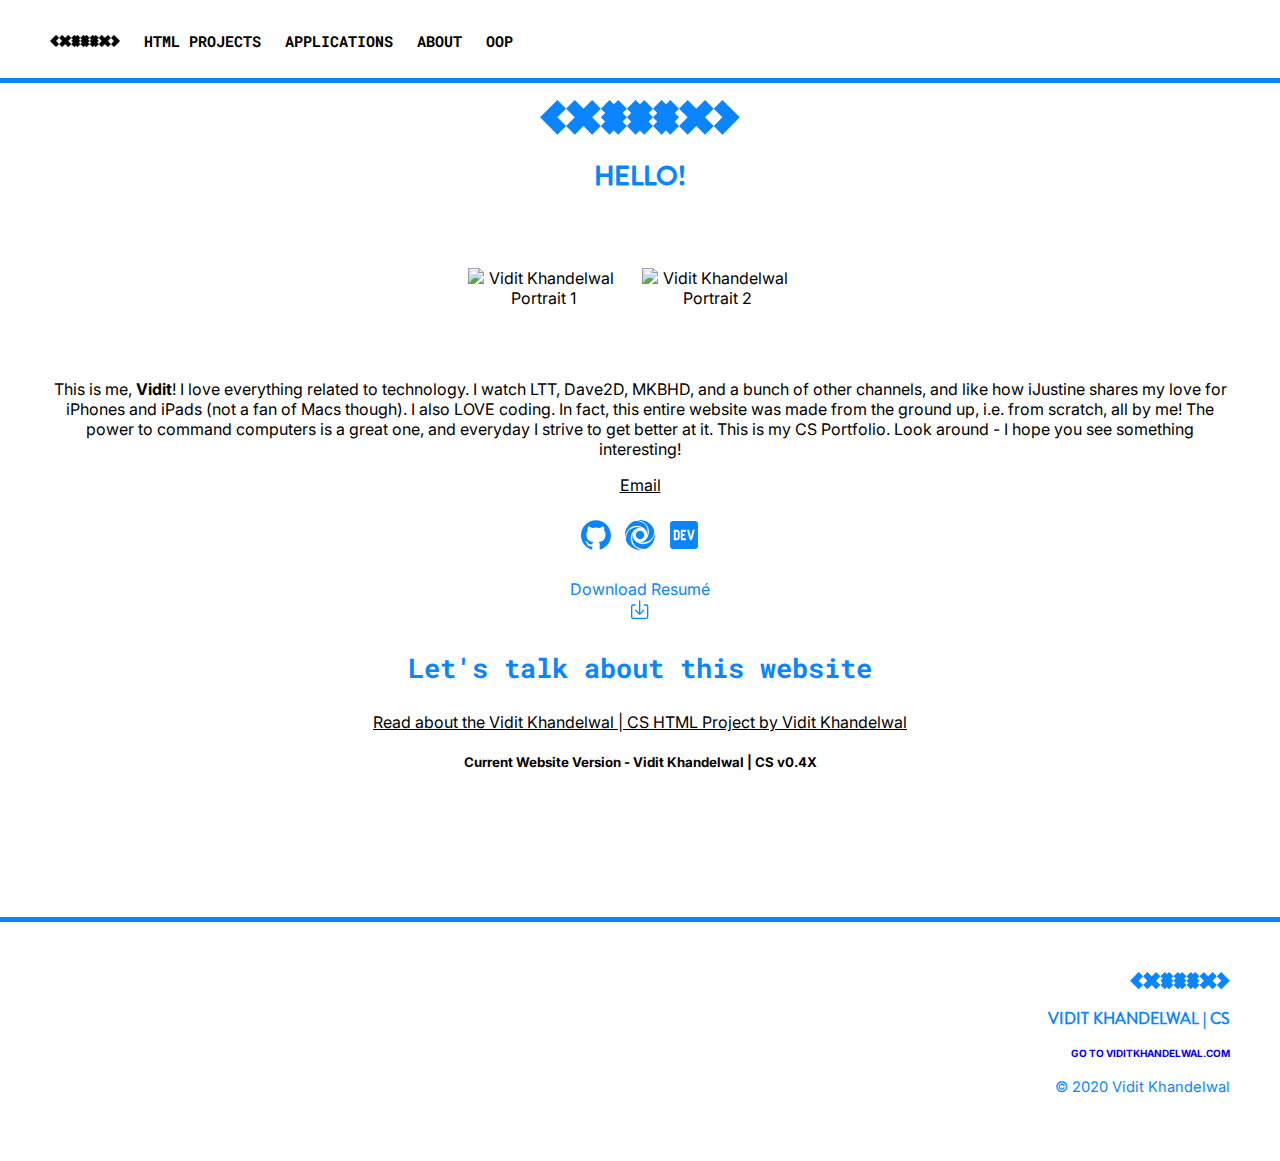
==== commit bd26c1a6: "Major Changes to header - RWD partially implemented." ====
--- a/about.html
+++ b/about.html
@@ -4,6 +4,7 @@
 <head>
 	<meta charset="UTF-8">
 	<link rel="stylesheet" href="css/style.css">
+	<script src="/js/scripts.js"></script>
 	<!copied from template starts here***>
 	<meta name="viewport" content="width=device-width, initial width=1">
 	<!copied from template ends here***>
@@ -12,15 +13,34 @@
 	<title>About - VK|CS</title>
 </head>
 
-<body>
+<body onload="menu()">
 	<div class="header">
-    <div class="primary-nav">
-		<a href="home.html"><img src="VKCS Header Logo Black.png" alt="Vidit Khandelwal | CS Logo" link="home.html"></a> &emsp;
+      <div class="primary-nav">
+
+        <div id="home-button">
+    <a href="home.html"><img src="VKCS Header Logo Black.png" alt="Vidit Khandelwal | CS Logo" link="home.html"></a> &emsp;
+        </div>
+
+				<div id="menu-icon" onclick="HamburgerMenu()">
+          <img src="/assets/HamburgerMenu-VKCS-2.svg" alt="Hamburger Menu Icon">
+        </div>				
+        
+        <div id="primary-nav-links">
     <a href="html-projects.html">HTML Projects</a> &emsp;
     <a href="app-dev.html">Applications</a> &emsp;
     <a href="about.html">About</a> &emsp;
     <a href="oop.html">OOP</a> &emsp;
-    </div>
+        </div>
+        
+        <div id="primary-nav-links-mobile">
+    <a href="html-projects.html">HTML Projects</a> <br>
+    <a href="app-dev.html">Applications</a> <br>
+    <a href="about.html">About</a> <br>
+    <a href="oop.html">OOP</a> <br>
+        </div>
+
+        </div>
+      </div>
   </div>
   <div class="about">
     <?xml version="1.0" encoding="UTF-8" standalone="no"?>
@@ -100,7 +120,7 @@
     <div class="about-regular">
     <h3>Let's talk about this website</h3>
     <a href="/html-projects/vkcs.html">Read about the Vidit Khandelwal | CS HTML Project by Vidit Khandelwal</a> 
-    <h5>Current Website Version - Vidit Khandelwal | CS v0.3</h5>
+    <h5>Current Website Version - Vidit Khandelwal | CS v0.4X</h5>
     </div></div>
     <footer>
         <?xml version="1.0" encoding="UTF-8" standalone="no"?>
--- a/css/style.css
+++ b/css/style.css
@@ -196,6 +196,7 @@
 }
 
 .header img{
+	display: inline;
   width: 70px;
   align-content: left;
 }
@@ -206,7 +207,21 @@
 }
 
 /**PRIMARY NAVIGATION***/
-
+#home-button{
+  display: inline;
+}
+#primary-nav-links{
+  display: inline;
+}
+#menu-icon {
+  display: none;
+}
+#primary-nav-links-mobile{
+  display: none;
+}
+#desktop-nav{
+  display: none;
+}
 .primary-nav{
   padding: 25px 50px 25px 50px;
   margin: 0px 0px 0px 0px;
@@ -266,7 +281,7 @@
   /*animation-iteration-count: 0;
   animation-play-state: paused;
   text-decoration-color: white;*/
-  
+  opacity: 1.0;
 }
 .primary-nav a:active{
   color: #0b85ff;
@@ -301,6 +316,20 @@
   border-bottom-color: #0b85ff;
 }
 
+#menu-icon{
+	float: right;
+}
+#menu-icon img:hover{
+  animation: none;
+}
+#menu-icon img:active{
+  animation: none;
+}
+#menu-icon img{
+  width: 20px;
+  height: 20px;
+}
+
 /***SECONDARY NAVIGATION***/
 .secondary-nav{
   font-family: "Inter";
@@ -352,6 +381,7 @@
 .snav-backlink {
   float: left;
 }
+
 
 /***FOOTER***/
 footer {
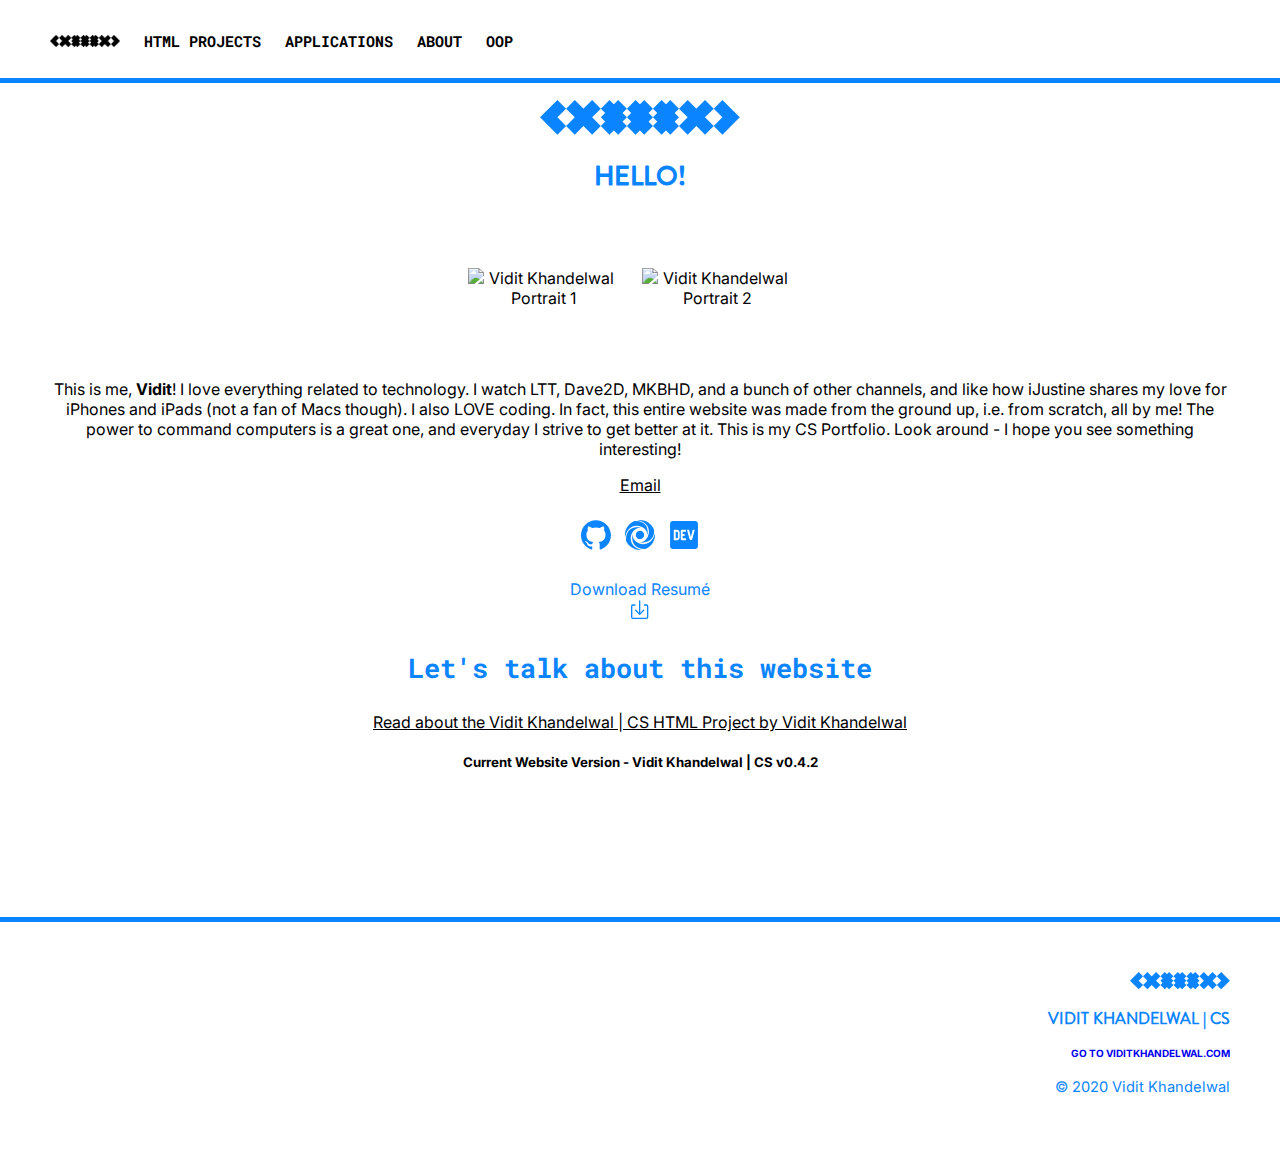
==== commit 8675e3ac: "Changes to Mobile header design and secondary navigation design" ====
--- a/about.html
+++ b/about.html
@@ -15,7 +15,7 @@
 
 <body onload="menu()">
 	<div class="header">
-      <div class="primary-nav">
+      <div id="primary-nav">
 
         <div id="home-button">
     <a href="home.html"><img src="VKCS Header Logo Black.png" alt="Vidit Khandelwal | CS Logo" link="home.html"></a> &emsp;
@@ -120,7 +120,7 @@
     <div class="about-regular">
     <h3>Let's talk about this website</h3>
     <a href="/html-projects/vkcs.html">Read about the Vidit Khandelwal | CS HTML Project by Vidit Khandelwal</a> 
-    <h5>Current Website Version - Vidit Khandelwal | CS v0.4X</h5>
+    <h5>Current Website Version - Vidit Khandelwal | CS v0.4.2</h5>
     </div></div>
     <footer>
         <?xml version="1.0" encoding="UTF-8" standalone="no"?>
--- a/css/style.css
+++ b/css/style.css
@@ -222,7 +222,8 @@
 #desktop-nav{
   display: none;
 }
-.primary-nav{
+/*** CONVERTED PRIMARY NAV FROM CLASS TO ID ***/
+#primary-nav{
   padding: 25px 50px 25px 50px;
   margin: 0px 0px 0px 0px;
   border-bottom-style: solid;
@@ -233,19 +234,19 @@
   animation-iteration-count: infinite;
   animation-duration: 3s;
 }
-.primary-nav h1{
+#primary-nav h1{
   font-family: "Brandon Grotesque Regular";
   font-size: 20pt;
 }
-.primary-nav h2{
+#primary-nav h2{
   font-family: "Brandon Grotesque Regular";
   font-size: 16pt;
 }
-.primary-nav h3{
+#primary-nav h3{
   font-family: "Brandon Grotesque Regular";
   font-size:20pt;
 }
-.primary-nav a{
+#primary-nav a{
   /* color:white; */
   color: black;
   font-size: 16pt;
@@ -254,7 +255,7 @@
   text-decoration: underline;
   text-decoration-color: transparent;
 }
-.primary-nav a:link{
+#primary-nav a:link{
   font-family: "Roboto Mono";
   font-weight: bold;
   /* color:white; */
@@ -265,14 +266,14 @@
   animation-duration: 1s;*/
 }
 
-.primary-nav a:visited{
+#primary-nav a:visited{
   font-family: "Roboto Mono";
   font-weight: bold;
     /* color:white; */
   color: black;
   text-decoration: none;
 }
-.primary-nav a:hover{
+#primary-nav a:hover{
   text-decoration: underline;
   text-decoration-color: transparent;
   animation-name: under;
@@ -283,34 +284,34 @@
   text-decoration-color: white;*/
   opacity: 1.0;
 }
-.primary-nav a:active{
+#primary-nav a:active{
   color: #0b85ff;
 }
-.primary-nav svg{
+#primary-nav svg{
   width: 70px;
   align-content: left;
 }
-.primary-nav svg:hover{
+#primary-nav svg:hover{
   fill: #0b85ff;
   animation-name: grad4;
   animation-iteration-count: infinite;
   animation-duration: 3s;
 }
-.primary-nav svg:active{
+#primary-nav svg:active{
   opacity: 70%;
 }
-.primary-nav img:hover {
+#primary-nav img:hover {
   text-decoration: underline;
   animation-name: img-hover;
   animation-iteration-count: infinite;
   animation-duration: 1s;
 }
 
-.primary-nav img{
+#primary-nav img{
   width: 70px;
   align-content: left;
 }
-.primary-nav img:active{
+#primary-nav img:active{
   border-bottom: solid;
   border-bottom-width: 2px;
   border-bottom-color: #0b85ff;
@@ -333,7 +334,7 @@
 /***SECONDARY NAVIGATION***/
 .secondary-nav{
   font-family: "Inter";
-  background-color: #0b85ff;
+  background-color: #4b4a4f;
   padding: 10px 50px 10px 50px;
   text-align: center;
   border-bottom-color: lightblue;
@@ -381,7 +382,26 @@
 .snav-backlink {
   float: left;
 }
-
+#secnav{
+	display: none;
+}
+/*#secnavdrop p{
+	text-decoration: underline;
+	text-decoration-color: white;
+}
+#secnavdrop p:visited{
+	text-decoration: underline;
+	text-decoration-color: white;
+	opacity: 100%;
+}
+#secnavdrop p:hover{
+	animation-name: snav-under;
+	animation-duration: 3s;
+	animation-iteration-count: infinite;
+}
+#secnavdrop p:active{
+	opacity: 100%;
+}*/
 
 /***FOOTER***/
 footer {
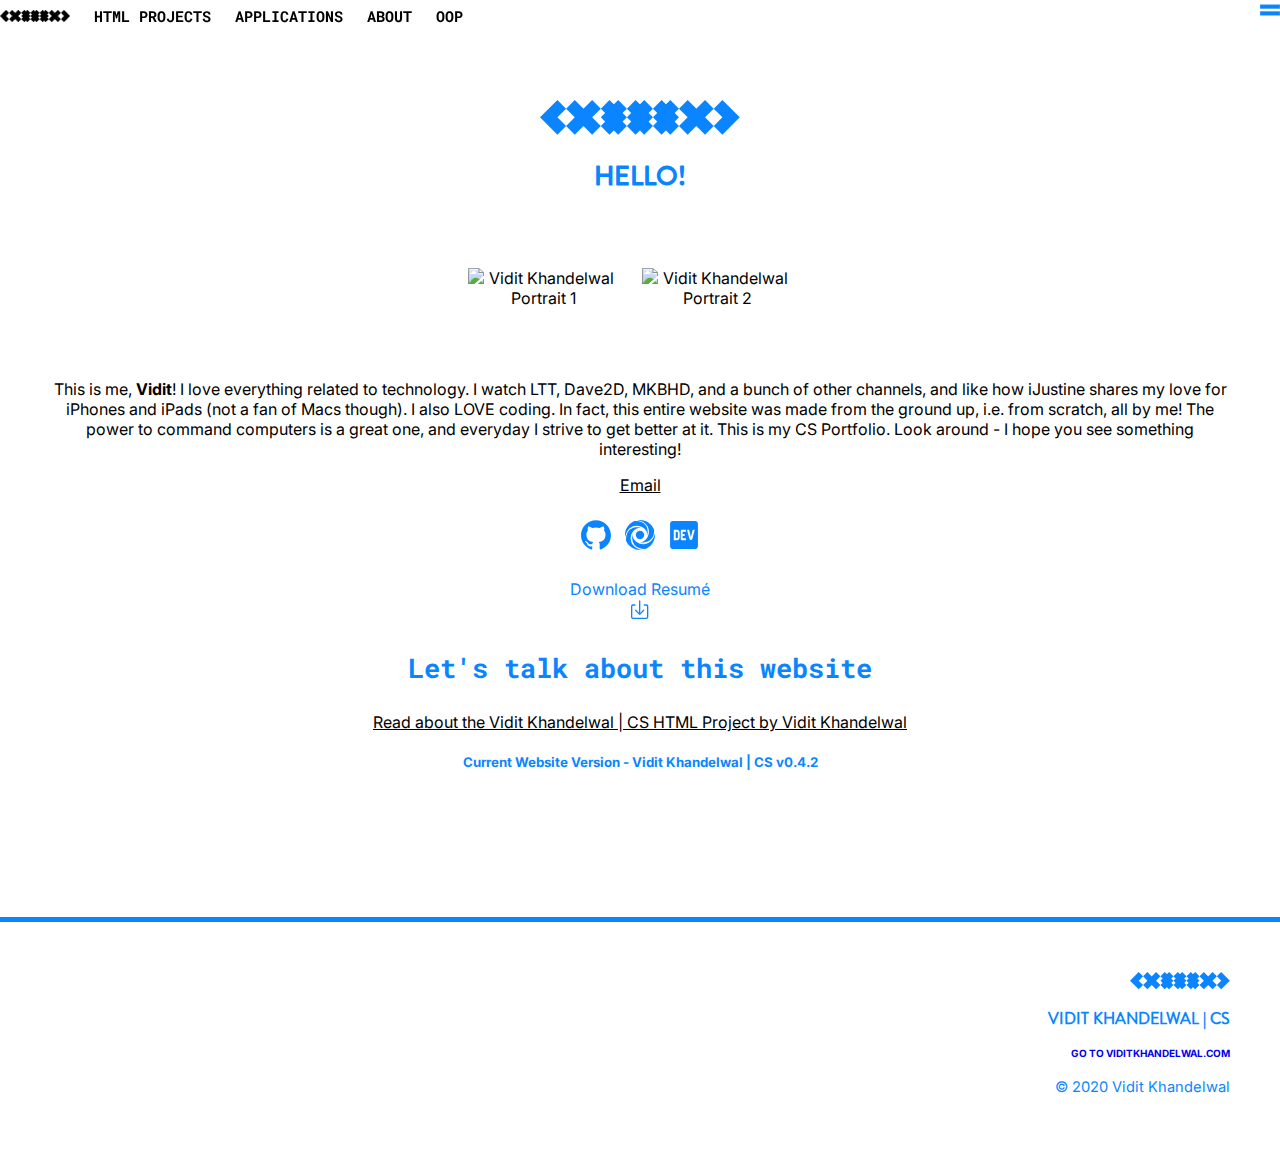
==== commit a022fae6: "minor changes - added social media image" ====
--- a/about.html
+++ b/about.html
@@ -120,7 +120,7 @@
     <div class="about-regular">
     <h3>Let's talk about this website</h3>
     <a href="/html-projects/vkcs.html">Read about the Vidit Khandelwal | CS HTML Project by Vidit Khandelwal</a> 
-    <h5>Current Website Version - Vidit Khandelwal | CS v0.4.2</h5>
+    <h5 style="color: #0b85ff;">Current Website Version - Vidit Khandelwal | CS v0.4.2</h5>
     </div></div>
     <footer>
         <?xml version="1.0" encoding="UTF-8" standalone="no"?>
--- a/css/style.css
+++ b/css/style.css
@@ -207,24 +207,10 @@
 }
 
 /**PRIMARY NAVIGATION***/
-#home-button{
-  display: inline;
-}
-#primary-nav-links{
-  display: inline;
-}
-#menu-icon {
-  display: none;
-}
-#primary-nav-links-mobile{
-  display: none;
-}
-#desktop-nav{
-  display: none;
 }
 /*** CONVERTED PRIMARY NAV FROM CLASS TO ID ***/
 #primary-nav{
-  padding: 25px 50px 25px 50px;
+  padding: 15px 50px 15px 50px;
   margin: 0px 0px 0px 0px;
   border-bottom-style: solid;
   border-bottom-width: 5px;
@@ -330,7 +316,40 @@
   width: 20px;
   height: 20px;
 }
-
+#navicons{
+	display: flex;
+	align-items: center;
+	justify-content: space-between;
+}
+#desktop-flexbox{
+	display: none;
+	align-items: center;
+	justify-content: space-between;
+}
+#link-to-vk.com a:hover{
+	text-decoration: none;
+	animation: none;
+}
+#mobile-flexbox{
+	display: flex;
+	align-items: center;
+	justify-content: space-between;
+}
+#home-button{
+  display: inline;
+}
+#primary-nav-links{
+  display: inline;
+}
+#primary-nav-links-mobile{
+  display: none;
+}
+#desktop-nav{
+  display: none;
+}
+#mobile-header{
+	display: none;
+}
 /***SECONDARY NAVIGATION***/
 .secondary-nav{
   font-family: "Inter";
